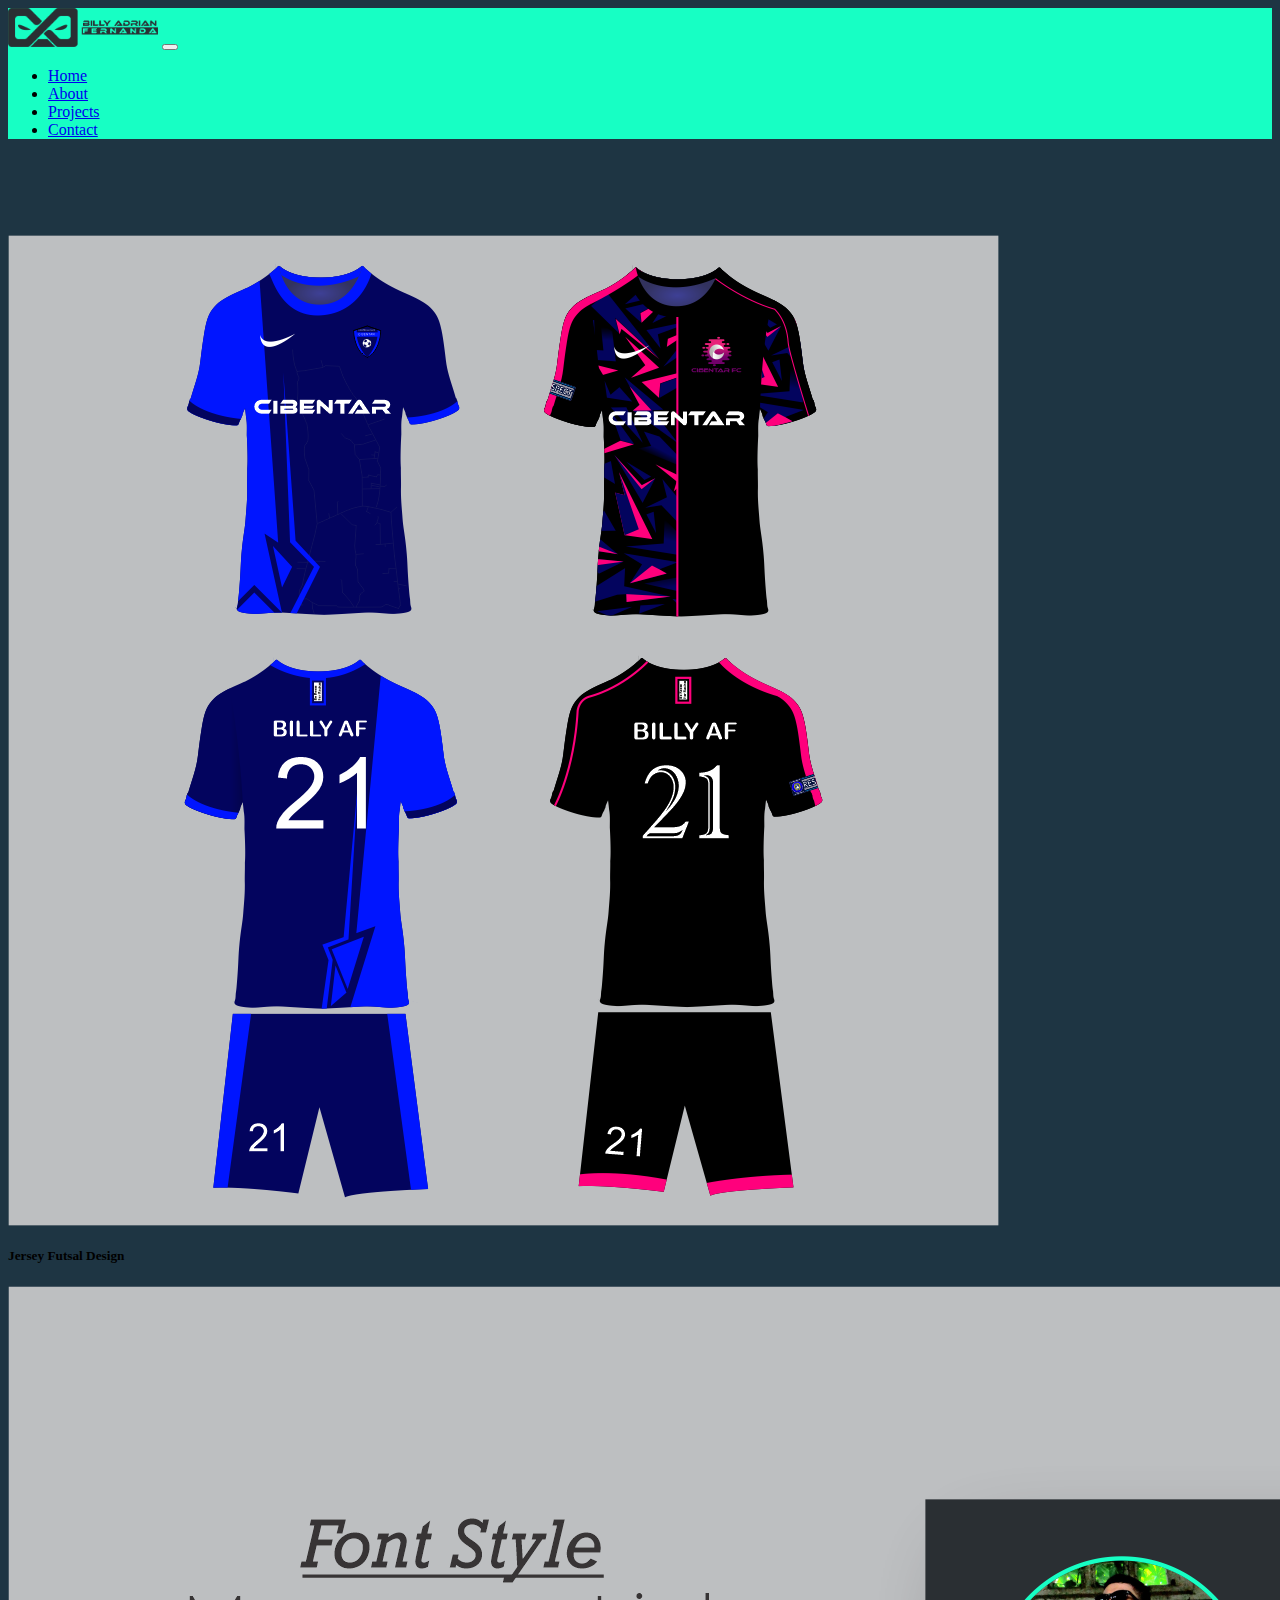
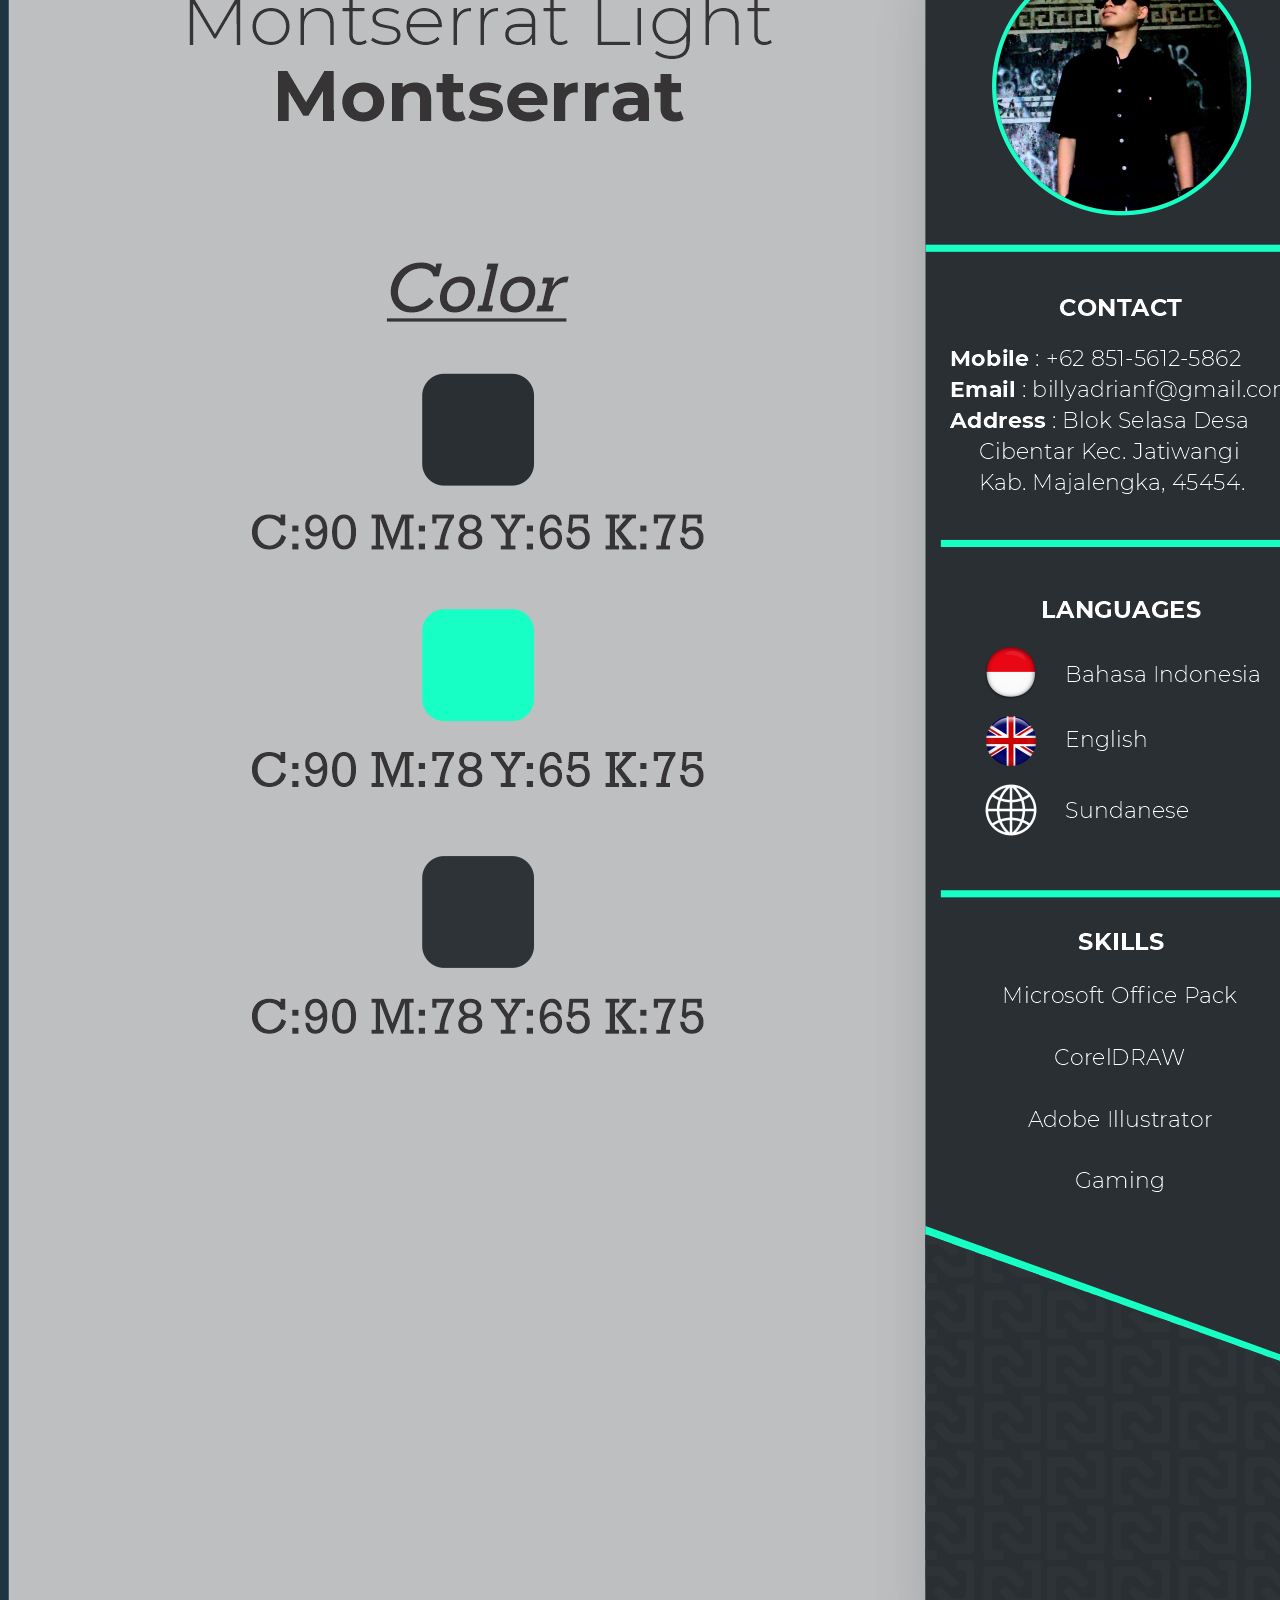
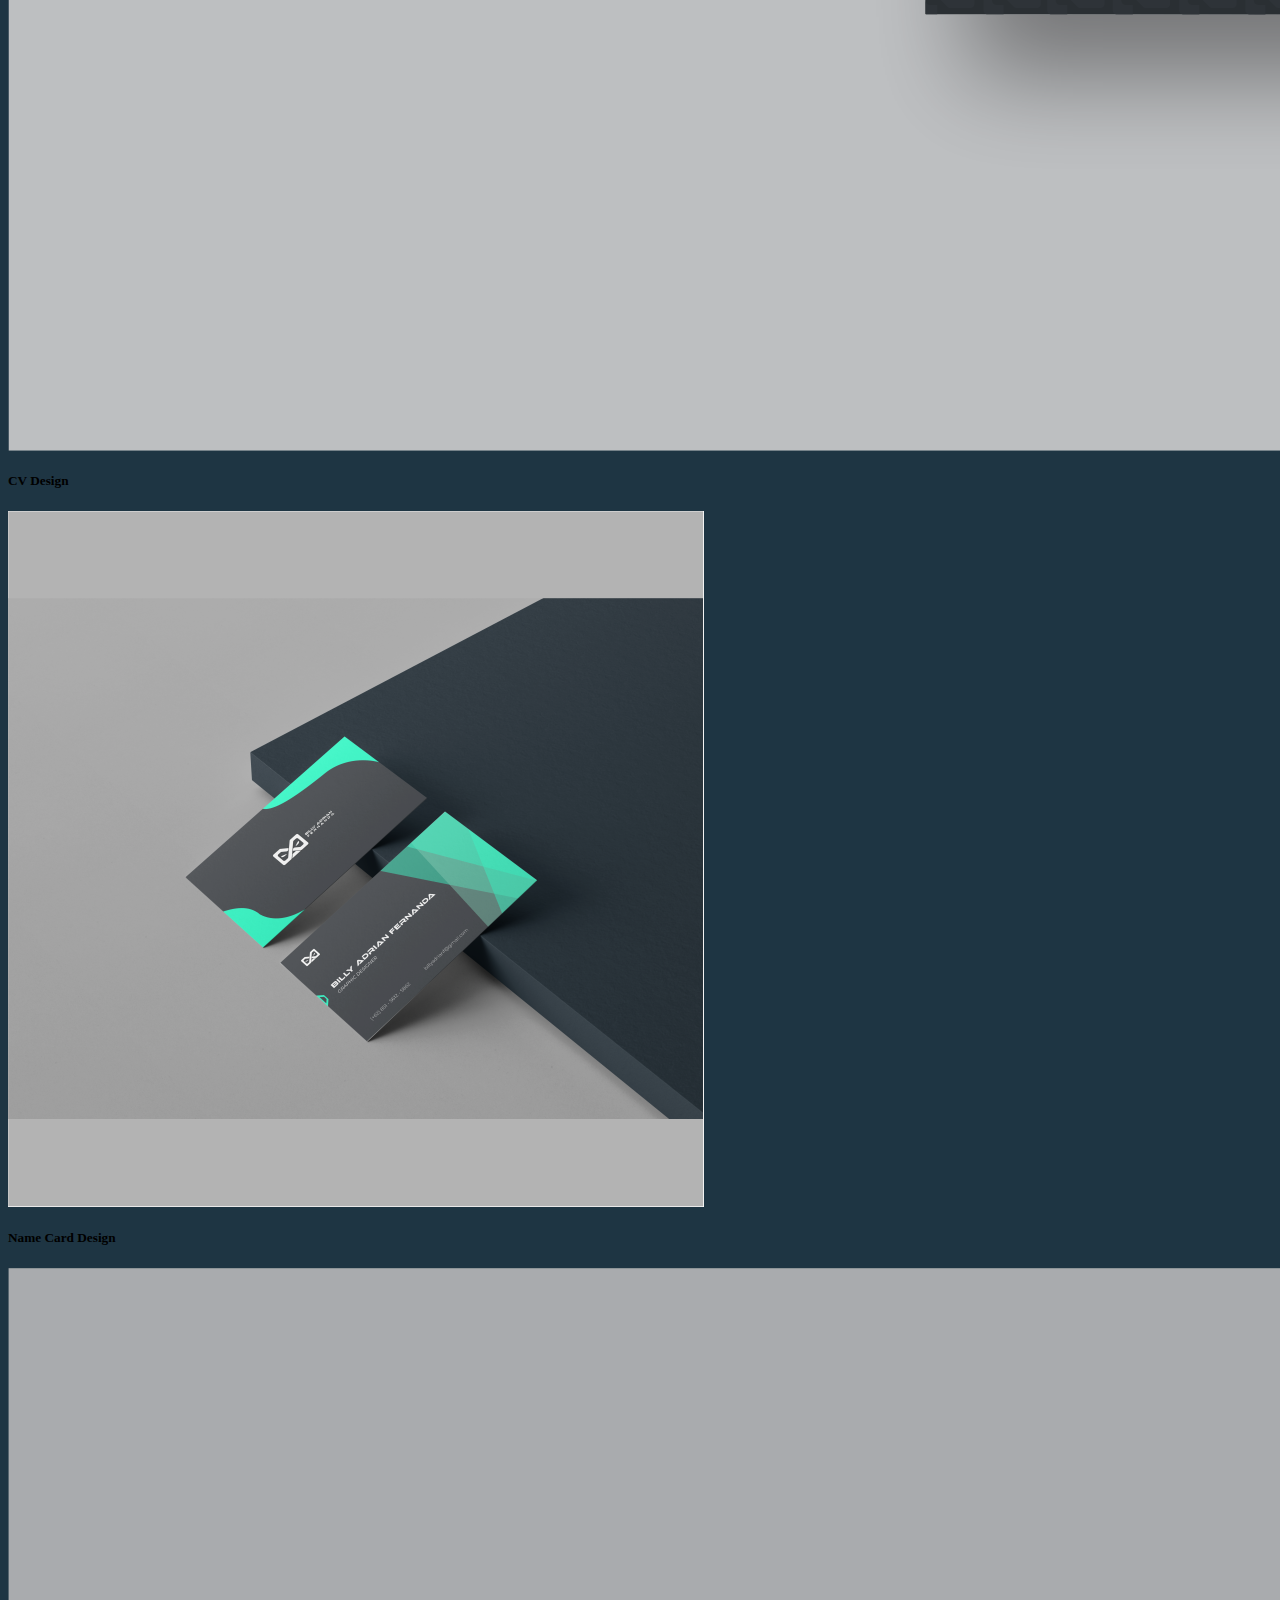
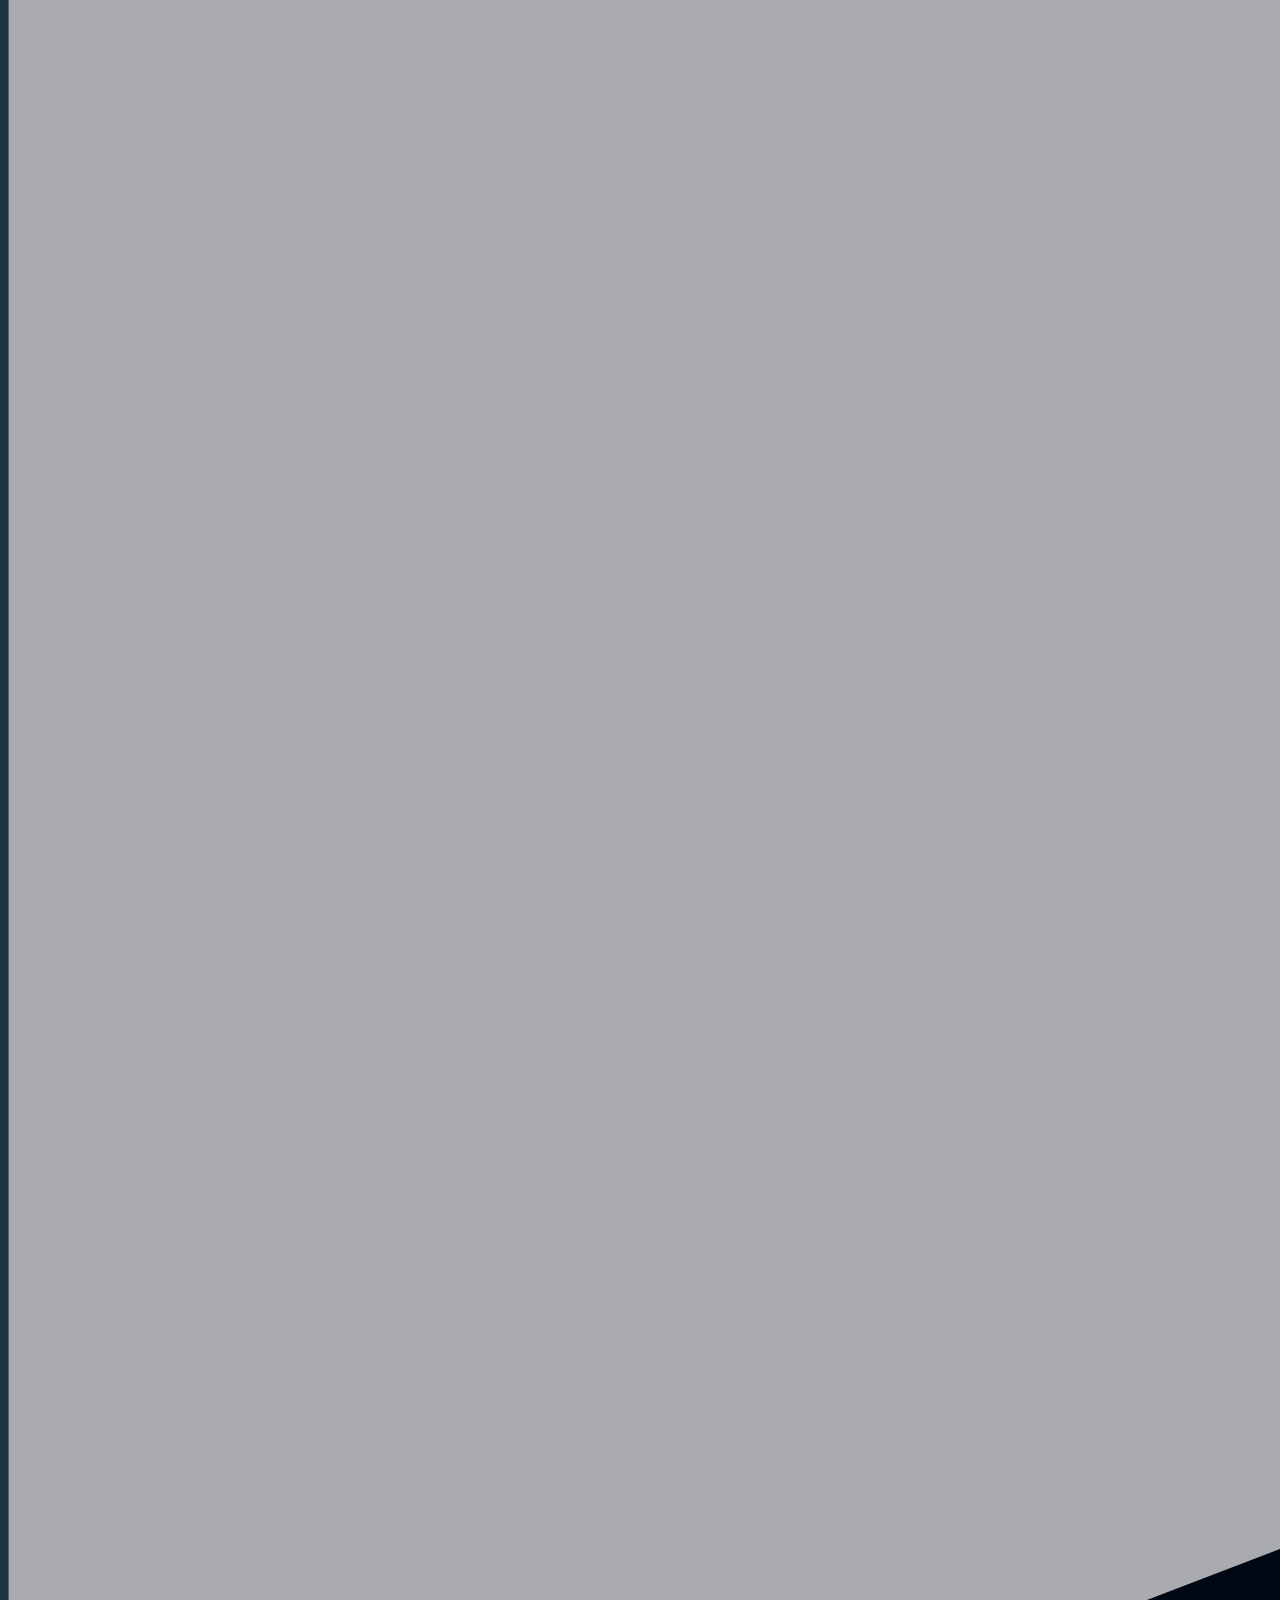
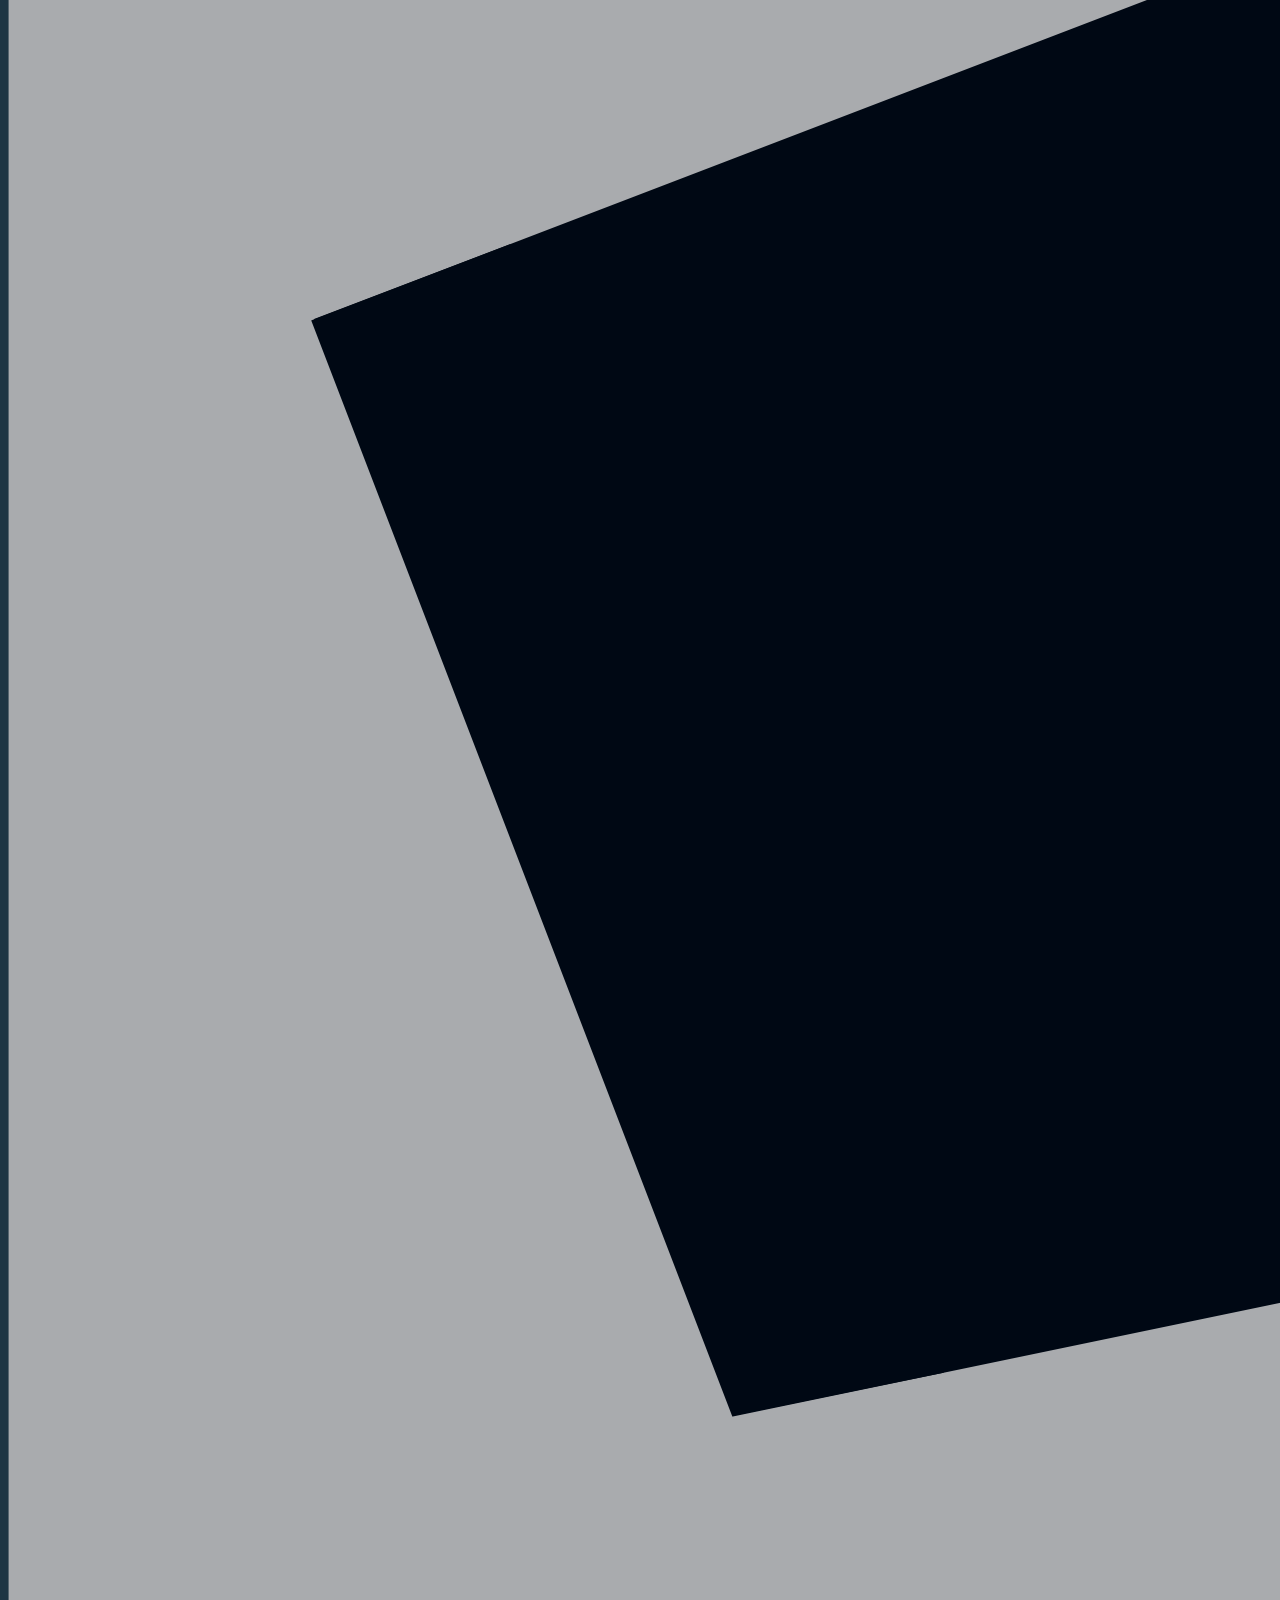
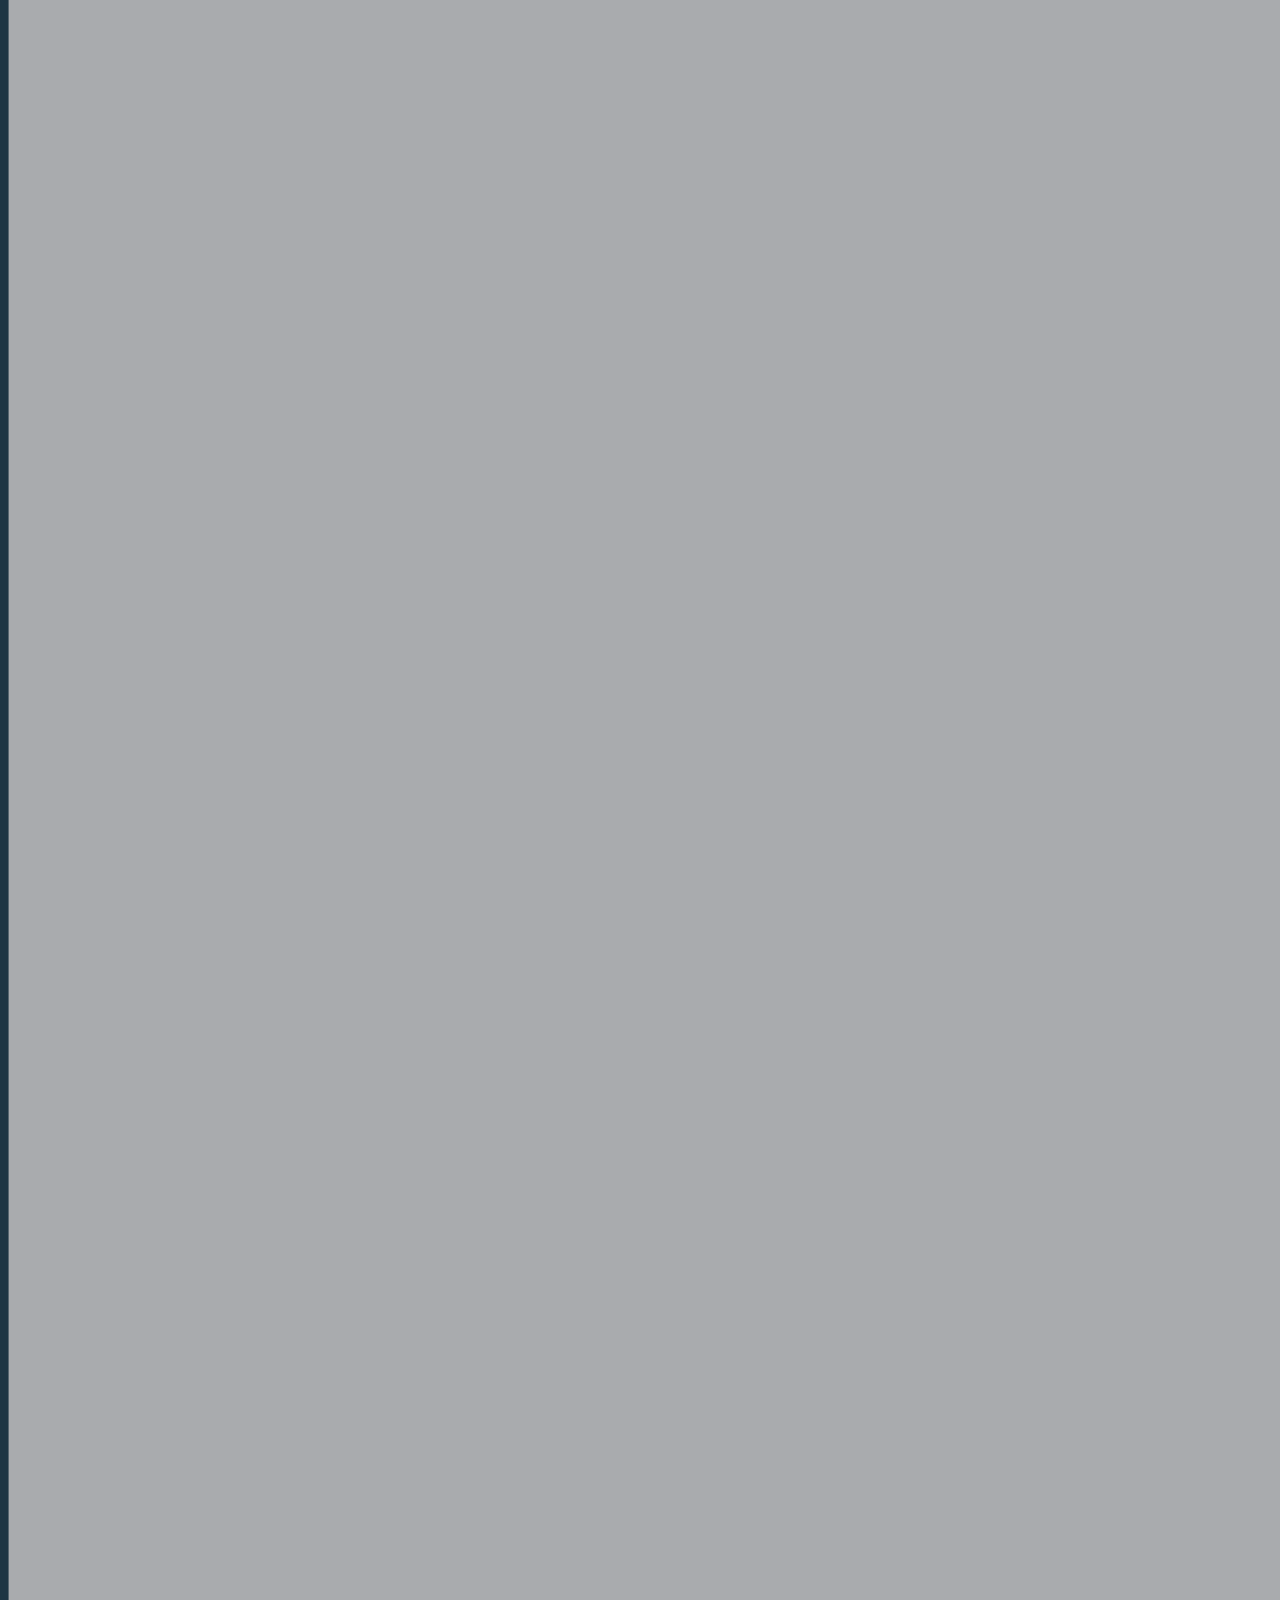
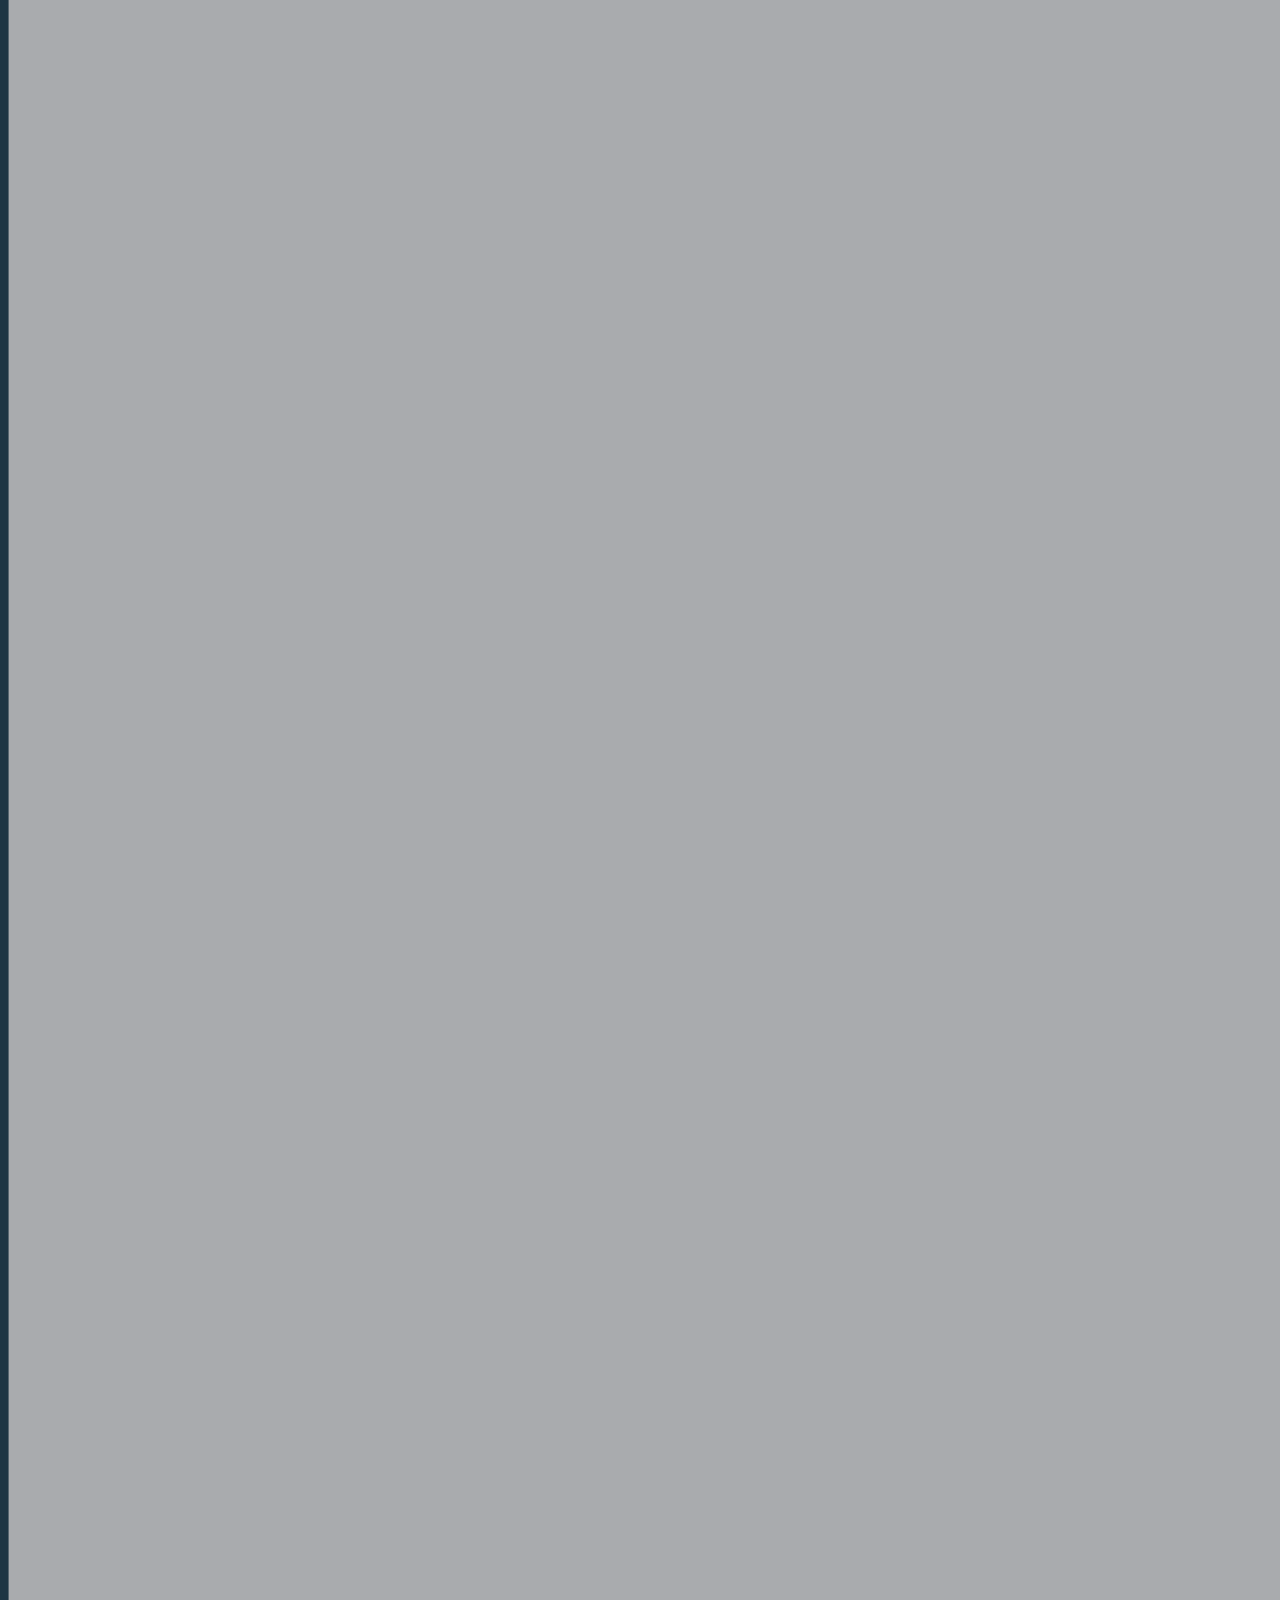
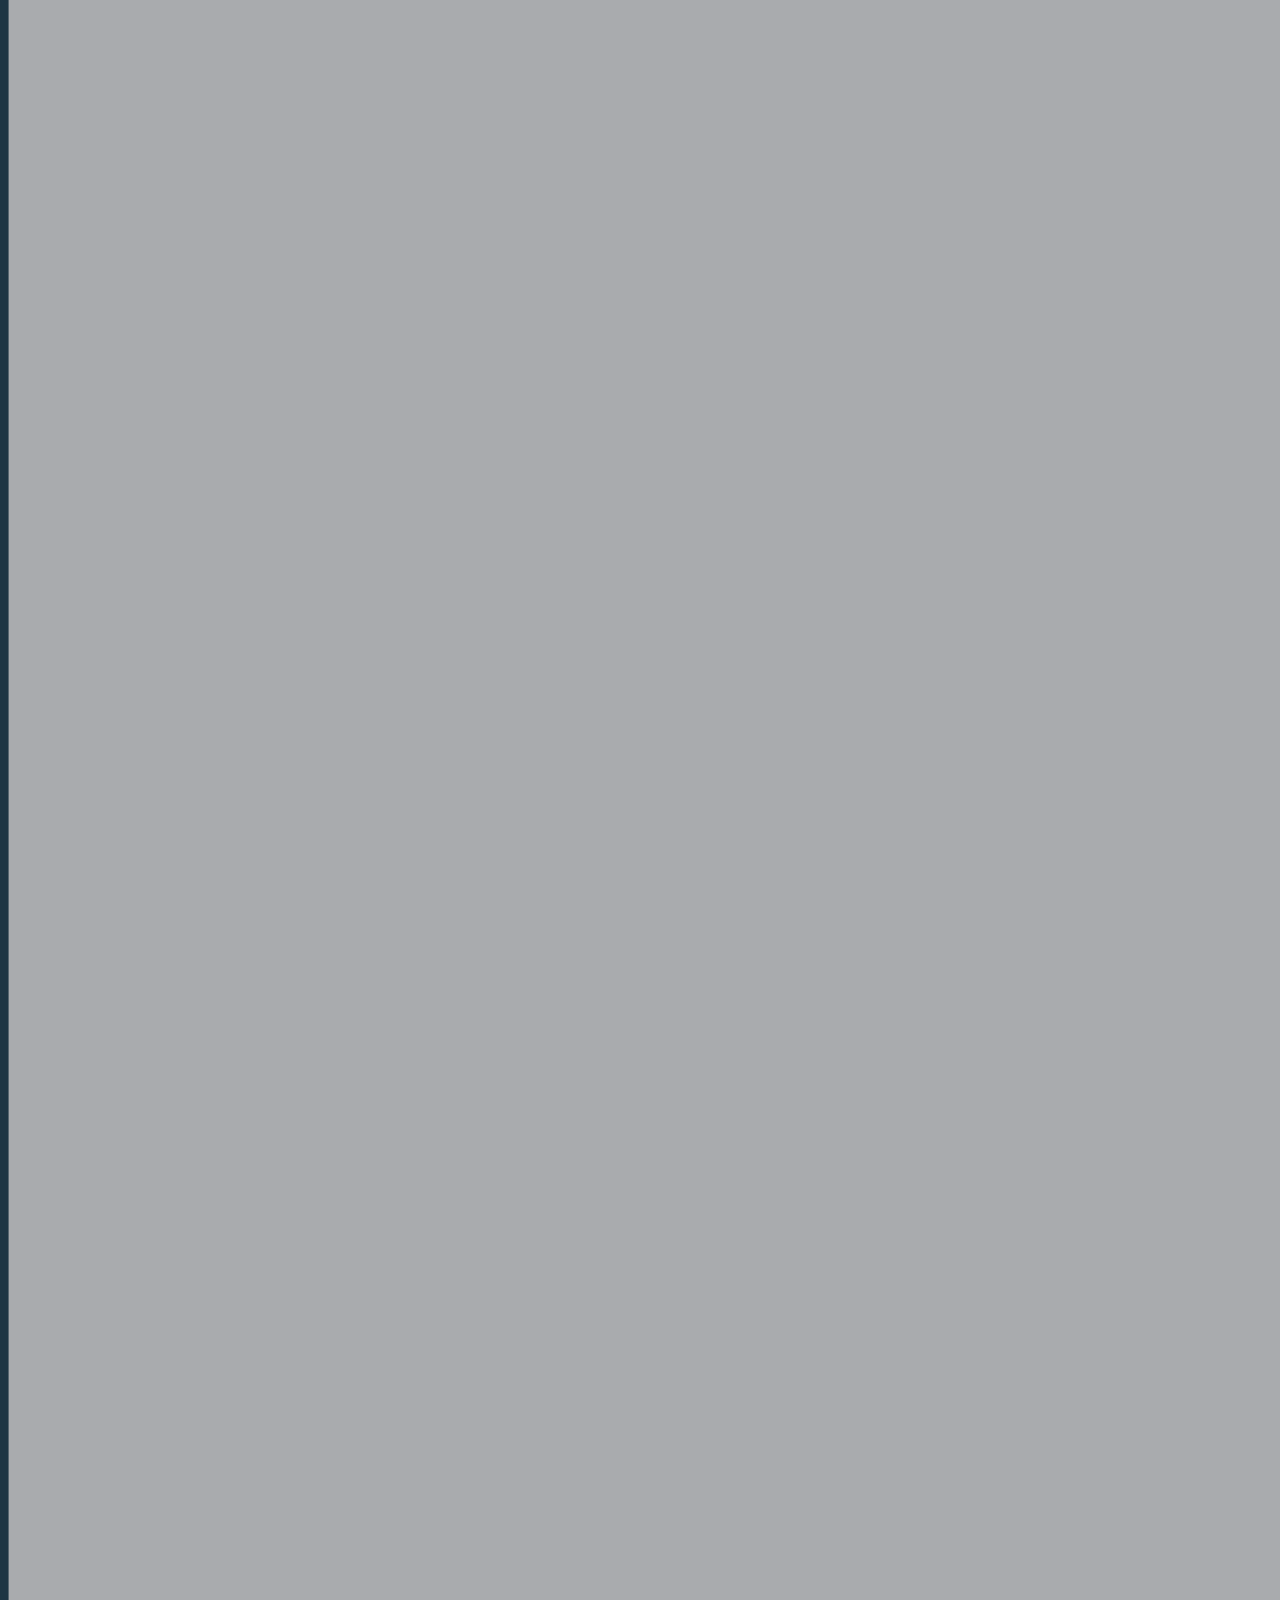
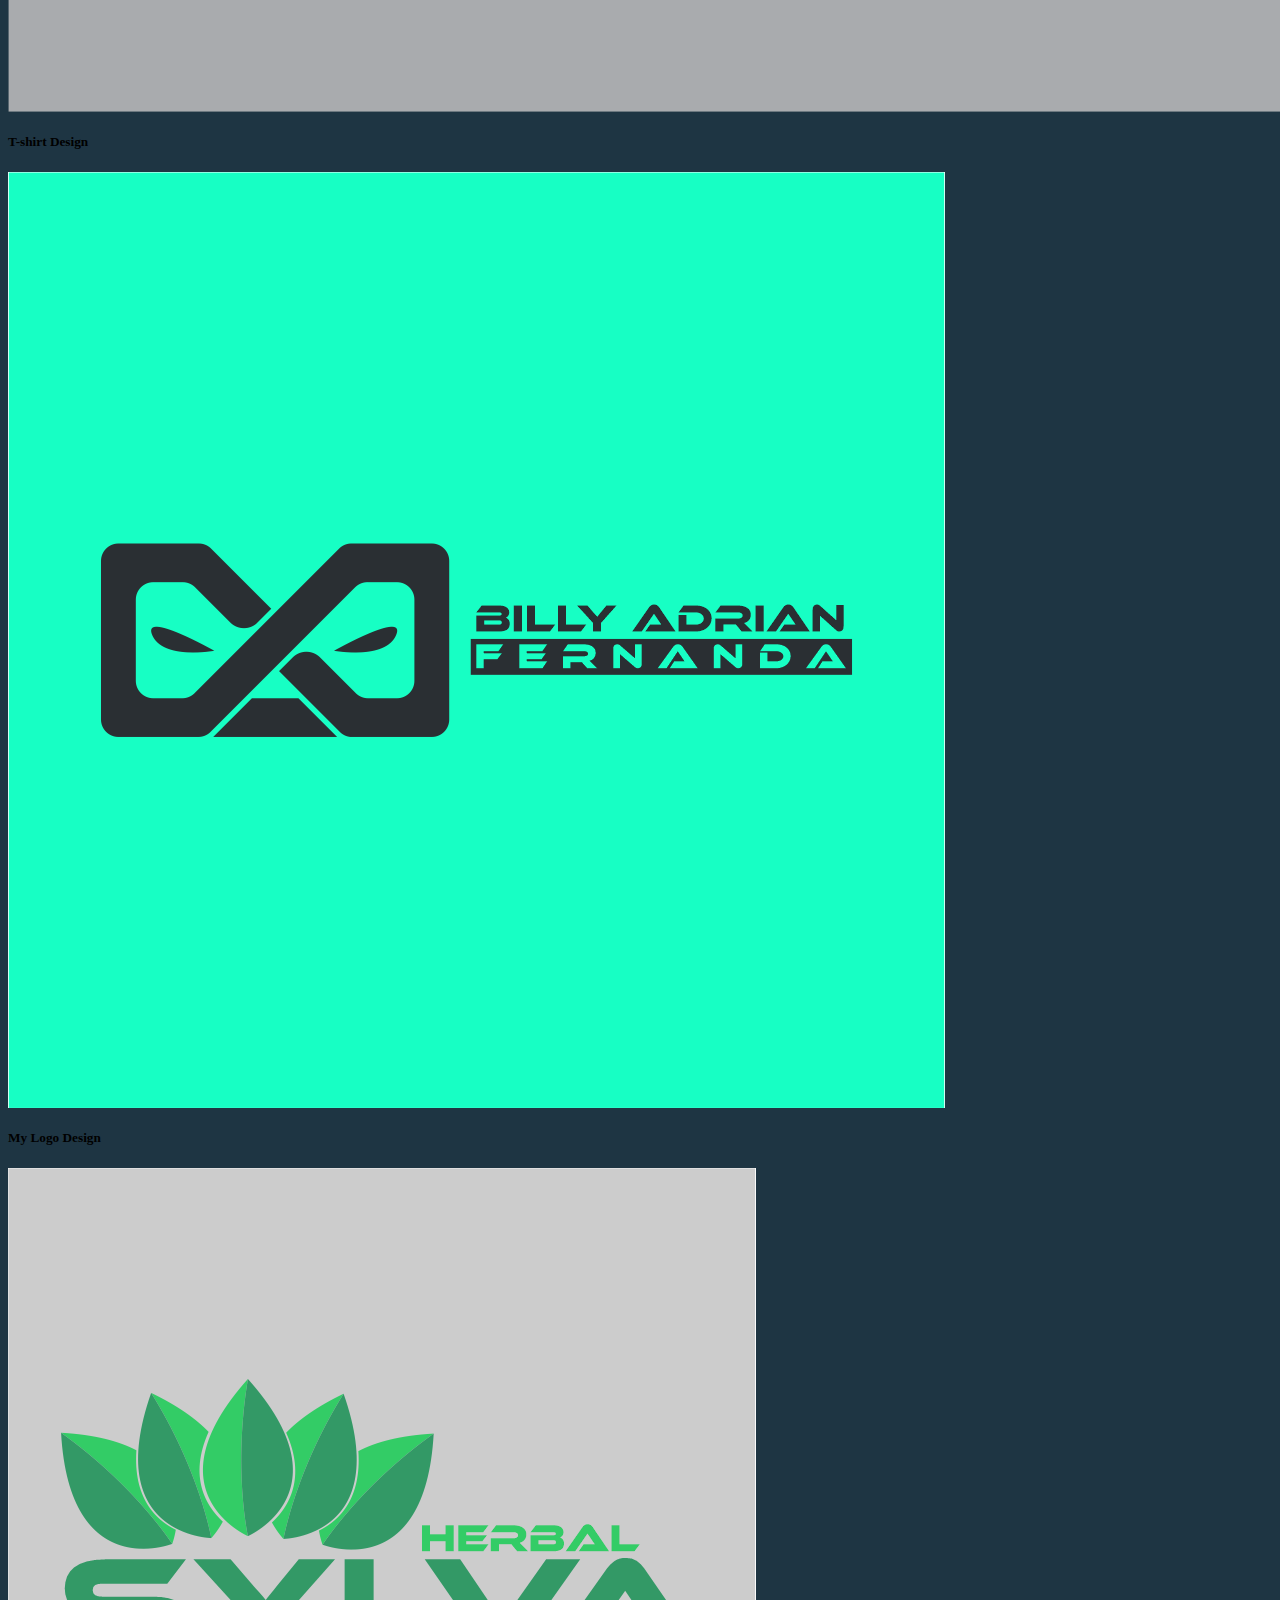
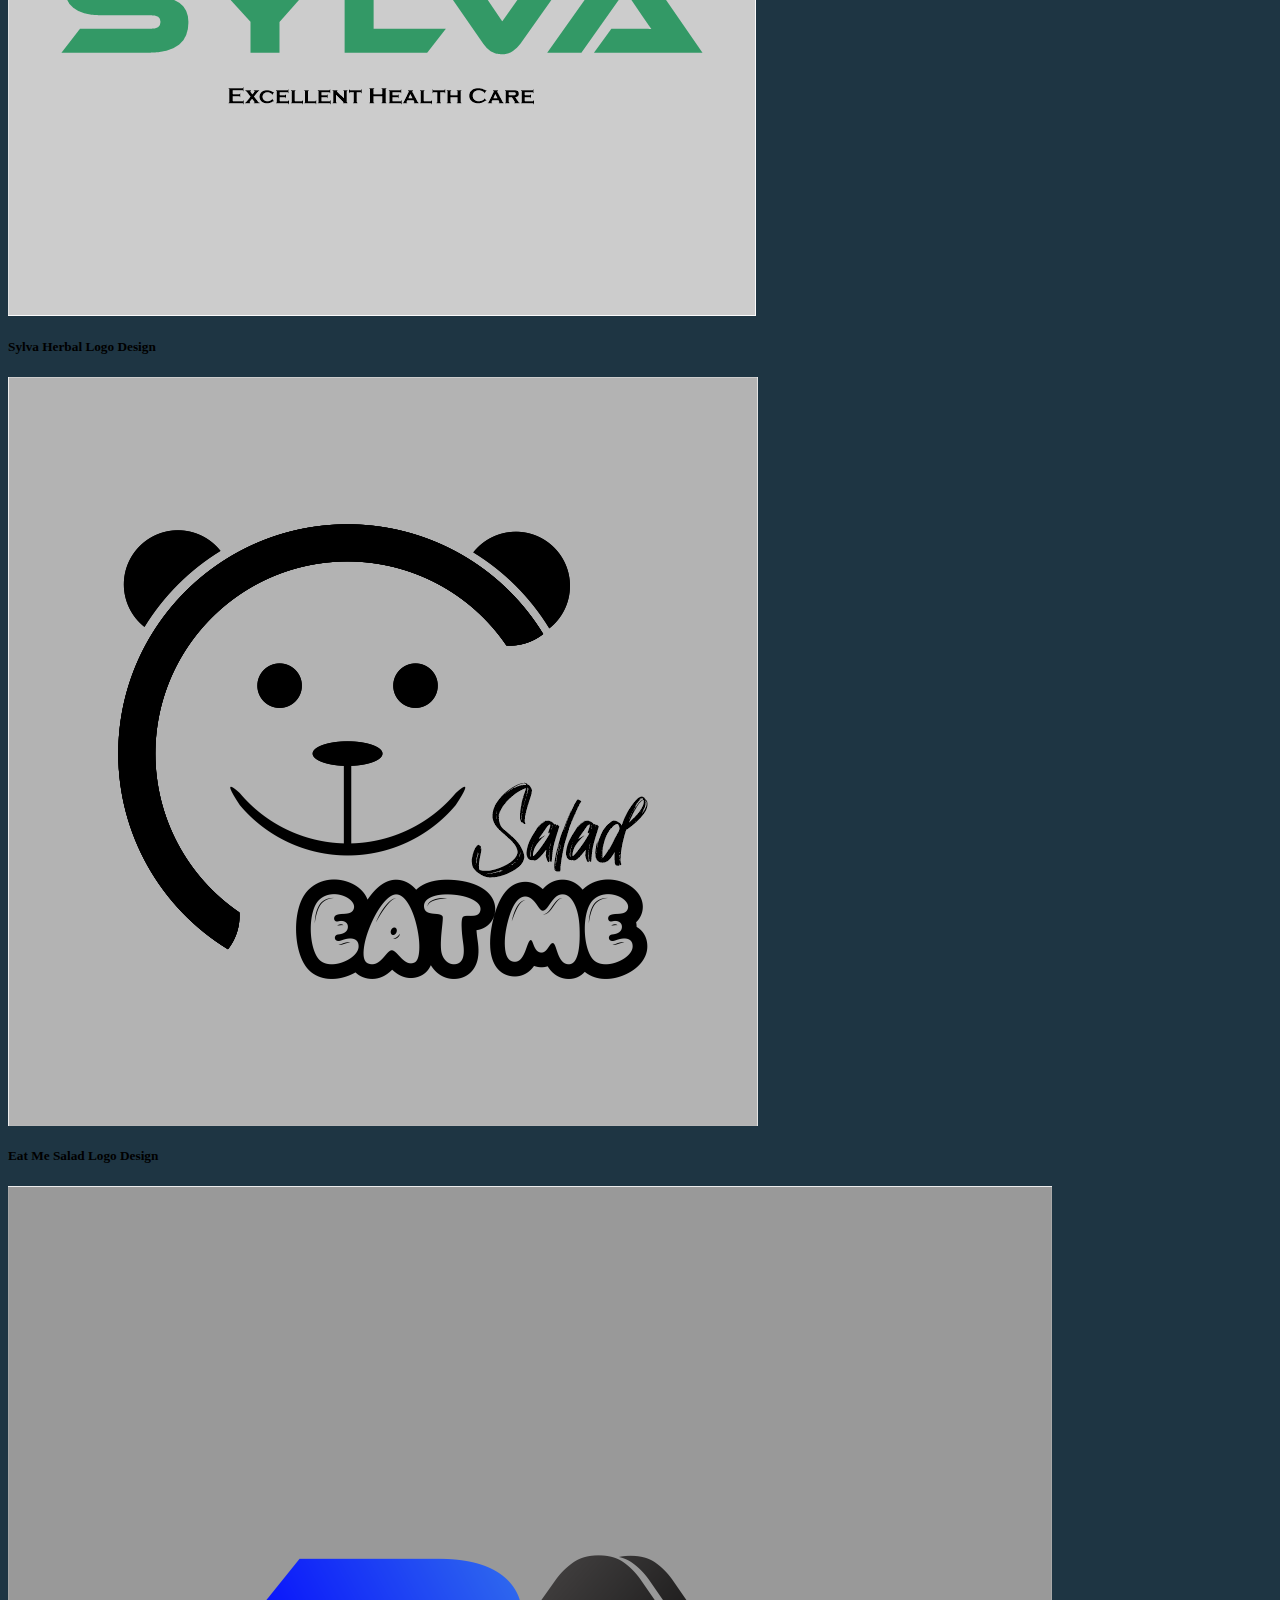
==== design.html @ 82691880 "first commit" ====
<html lang="en">
    <head>
        <!-- Required meta tags -->
        <meta charset="utf-8" />
        <meta name="viewport" content="width=device-width, initial-scale=1" />
    
        <!-- Bootstrap CSS -->
        <link href="https://cdn.jsdelivr.net/npm/bootstrap@5.1.3/dist/css/bootstrap.min.css" rel="stylesheet" integrity="sha384-1BmE4kWBq78iYhFldvKuhfTAU6auU8tT94WrHftjDbrCEXSU1oBoqyl2QvZ6jIW3" crossorigin="anonymous" />
        
        <!-- Bootsrap Icons -->
        <link rel="stylesheet" href="https://cdn.jsdelivr.net/npm/bootstrap-icons@1.7.1/font/bootstrap-icons.css">
    
        <!-- My CSS -->
        <link rel="stylesheet" href="index.css" />
    
        <title>Billy AF's Portfolio Website</title>
    </head>
<body class="home" style="background-color: #1E3543;">
    <!-- Navbar -->
        <nav class="navbar navbar-expand-lg navbar-light shadow fixed-top" style="background-color: #17ffc4">
            <div class="container">
              <img src="img/My Final Logo.png" alt="My Logo" width="150">
              <button class="navbar-toggler" type="button" data-bs-toggle="collapse" data-bs-target="#navbarNav" aria-controls="navbarNav" aria-expanded="false" aria-label="Toggle navigation">
                <span class="navbar-toggler-icon"></span>
              </button>
              <div class="collapse navbar-collapse" id="navbarNav">
                <ul class="navbar-nav ms-auto">
                  <li class="nav-item">
                    <a class="nav-link active" aria-current="page" href="index.html#home">Home</a>
                  </li>
                  <li class="nav-item">
                    <a class="nav-link" href="index.html#about">About</a>
                  </li>
                  <li class="nav-item">
                    <a class="nav-link" href="index.html#projects">Projects</a>
                  </li>
                  <li class="nav-item">
                    <a class="nav-link" href="index.html#contact">Contact</a>
                  </li>
                </ul>
              </div>
            </div>
        </nav>
        <!-- Navbar End -->
  
    <!-- Projects -->
    <section class id="moreprojects">
        <div class="container mt-5 pt-5">
          <div class="row">
            <div class="col-md-3 mb-3">
              <div class="card">
                <div class="image-container">
                  <img src="img/designs_img/jersey1.png" class="img-fluid rounded thumbnail-image" />
                </div>
                <div class="product-detail-container p-2 text-center">
                  <div class="d-flex justify-content-between align-items-center">
                    <h5 class="dress-name">Jersey Futsal Design</h5>
                  </div>
                </div>
              </div>
            </div>
            <div class="col-md-3 mb-3">
              <div class="card">
                <div class="image-container">
                  <img src="img/designs_img/Presentation.png" class="img-fluid rounded thumbnail-image" />
                </div>
                <div class="product-detail-container p-2">
                  <div class="d-flex justify-content-between align-items-center">
                    <h5 class="dress-name">CV Design</h5>
                  </div>
                </div>
              </div>
            </div>
            <div class="col-md-3 mb-3">
              <div class="card">
                <div class="image-container">
                  <img src="img/designs_img/Namecard.png" class="img-fluid rounded thumbnail-image" />
                </div>
                <div class="product-detail-container p-2">
                  <div class="d-flex justify-content-between align-items-center">
                    <h5 class="dress-name">Name Card Design</h5>
                  </div>
                </div>
              </div>
            </div>
            <div class="col-md-3 mb-3">
              <div class="card">
                <div class="image-container">
                  <img src="img/designs_img/Tshirt.png" class="img-fluid rounded thumbnail-image" />
                </div>
                <div class="product-detail-container p-2">
                  <div class="d-flex justify-content-between align-items-center">
                    <h5 class="dress-name">T-shirt Design</h5>
                  </div>
                </div>
              </div>
            </div>
            <div class="col-md-3 mb-3">
              <div class="card">
                <div class="image-container">
                  <img src="img/designs_img/Mylogo.png" class="img-fluid rounded thumbnail-image" />
                </div>
                <div class="product-detail-container p-2">
                  <div class="d-flex justify-content-between align-items-center">
                    <h5 class="dress-name">My Logo Design</h5>
                  </div>
                </div>
              </div>
            </div>
            <div class="col-md-3 mb-3">
              <div class="card">
                <div class="image-container">
                  <img src="img/designs_img/Sylva Herbal.png" class="img-fluid rounded thumbnail-image" />
                </div>
                <div class="product-detail-container p-2">
                  <div class="d-flex justify-content-between align-items-center">
                    <h5 class="dress-name">Sylva Herbal Logo Design</h5>
                  </div>
                </div>
              </div>
            </div>
            <div class="col-md-3 mb-3">
              <div class="card">
                <div class="image-container">
                  <img src="img/designs_img/eat me salad.png" class="img-fluid rounded thumbnail-image" />
                </div>
                <div class="product-detail-container p-2">
                  <div class="d-flex justify-content-between align-items-center">
                    <h5 class="dress-name">Eat Me Salad Logo Design</h5>
                  </div>
                </div>
              </div>
            </div>
            <div class="col-md-3 mb-3">
              <div class="card">
                <div class="image-container">
                  <img src="img/designs_img/MyFirstLogo.png" class="img-fluid rounded thumbnail-image" />
                </div>
                <div class="product-detail-container p-2">
                  <div class="d-flex justify-content-between align-items-center">
                    <h5 class="dress-name">My First Ever Logo Design</h5>
                  </div>
                </div>
              </div>
            </div>
            <div class="col-md-3 mb-3">
              <div class="card">
                <div class="image-container">
                  <img src="img/designs_img/Tshirts.png" class="img-fluid rounded thumbnail-image" />
                </div>
                <div class="product-detail-container p-2">
                  <div class="d-flex justify-content-between align-items-center">
                    <h5 class="dress-name">T-shirt Design 2</h5>
                  </div>
                </div>
              </div>
            </div>
          </div>
        </div>
      </section>
      <!-- Projects End -->

      <!-- Footer -->
      <footer class="footer text-black" style="background-color: #17ffc4;"> 
      <p>Created with <i class="bi bi-heart-fill text-danger"></i>  by <a href="https://www.instagram.com/billy_af/" class="text-black fw-bold">Billy Adrian Fernanda</a></p>
      </footer>
      <!-- Footer End -->
</body>
</html>
---- index.css ----
@font-face {
    font-family: ethnocentric;
    src: url(ethnocentricrg);
}

body{
    background-color: #17ffc4;
}

.jumbotron { 
    padding-top: 8rem;
    background-color: #1e3543;   
}

.display-4 {
    padding-top: 1rem;
    font-family: ethnocentric;
    color: #17ffc4;
}

.btn {
    background-color: #1e3543;
    color: #17ffc4;
}

.btn:hover {
    background-color: #101c24;
    color: #17ffc4;
}

.footer {
    background-color: #1E3543;
    color: white;
    text-align: center;
    padding: 20px;
    margin-top: 80px;
}

section {
    padding-top: 5rem;
}

.dsb:hover {
    cursor: not-allowed;
}
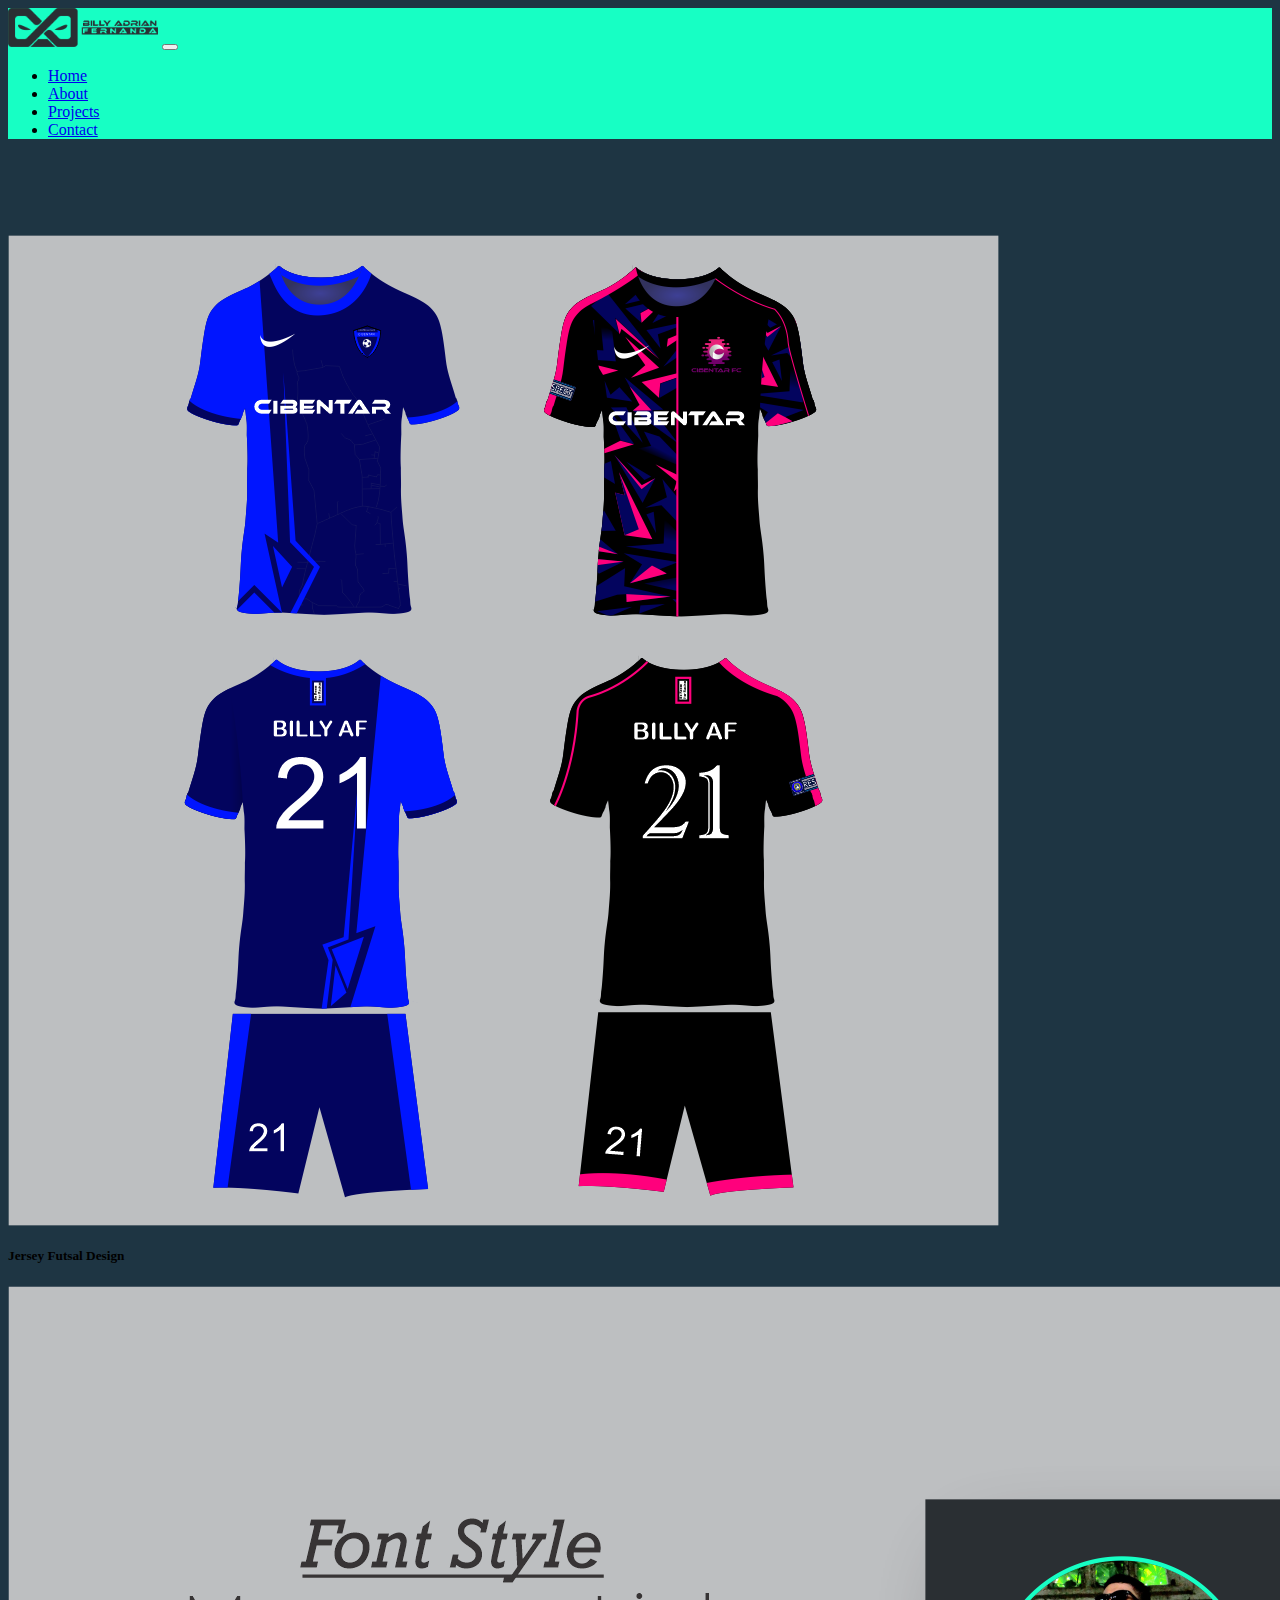
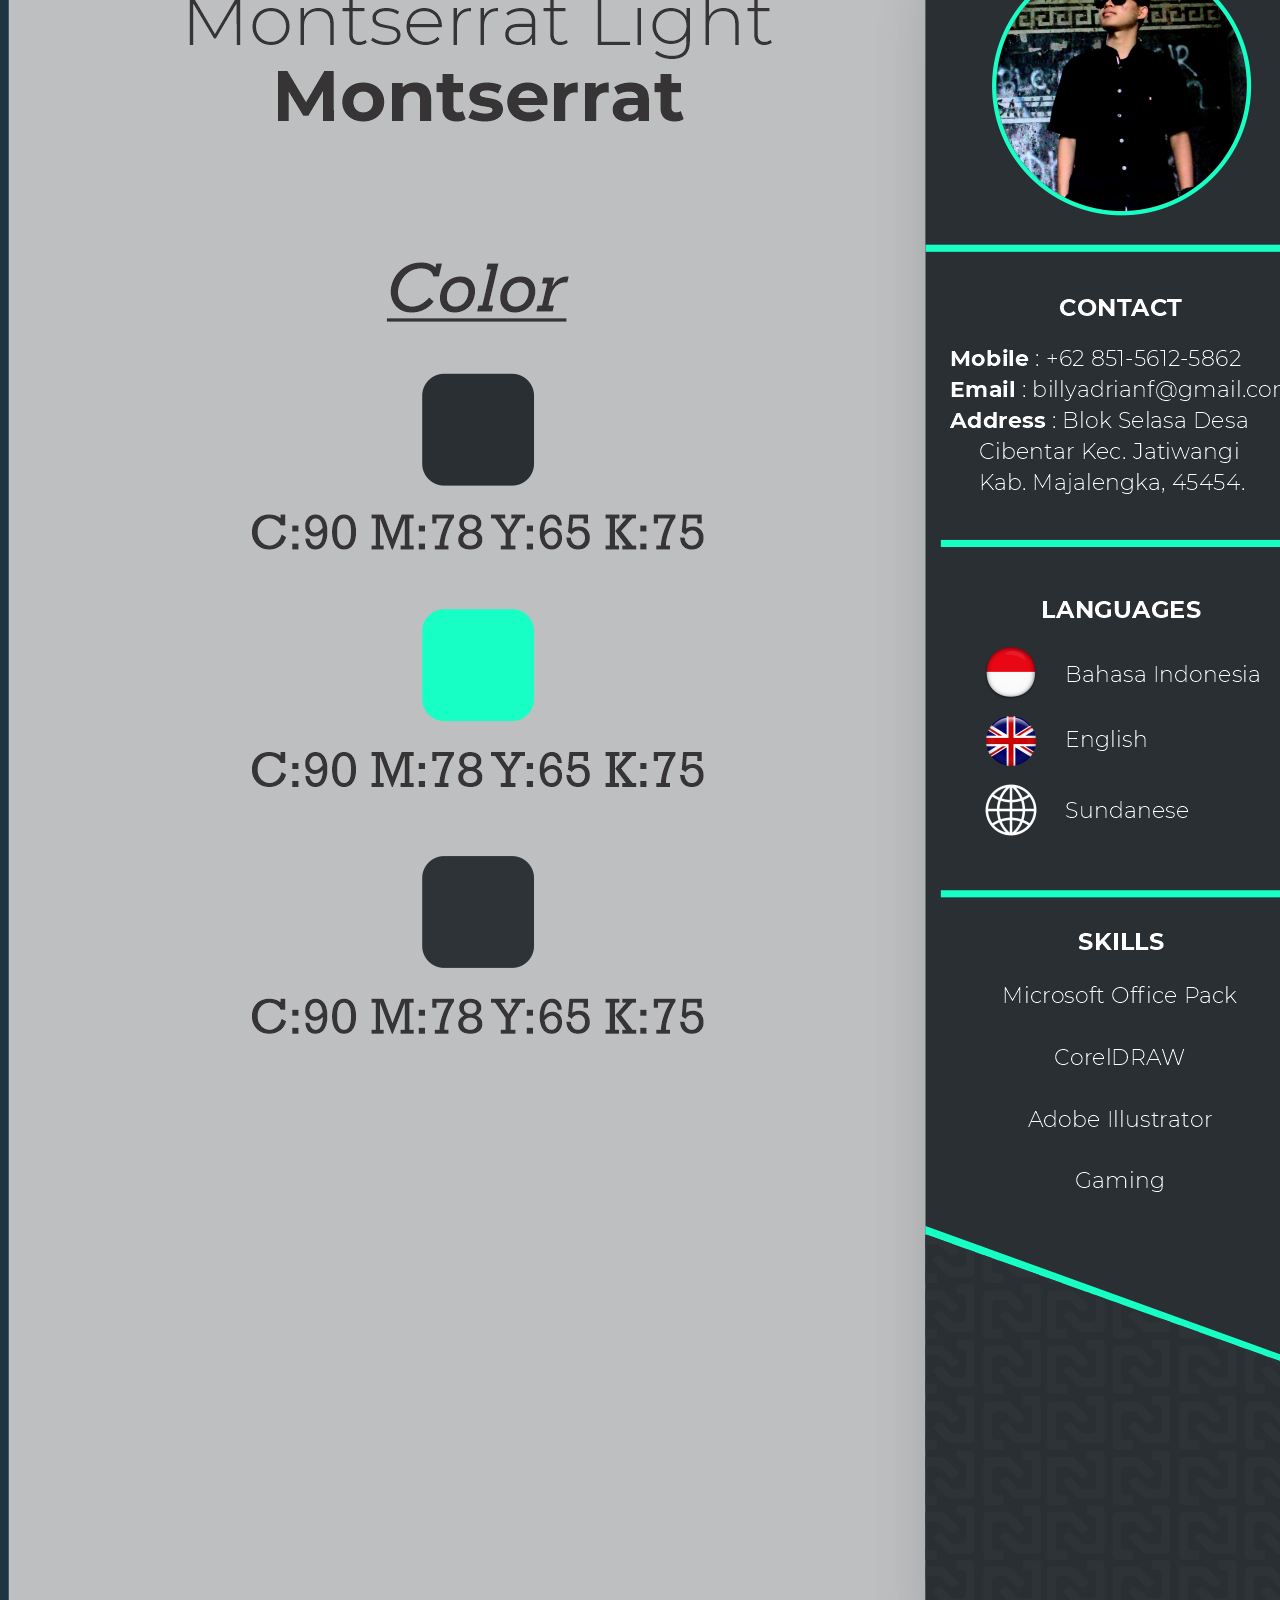
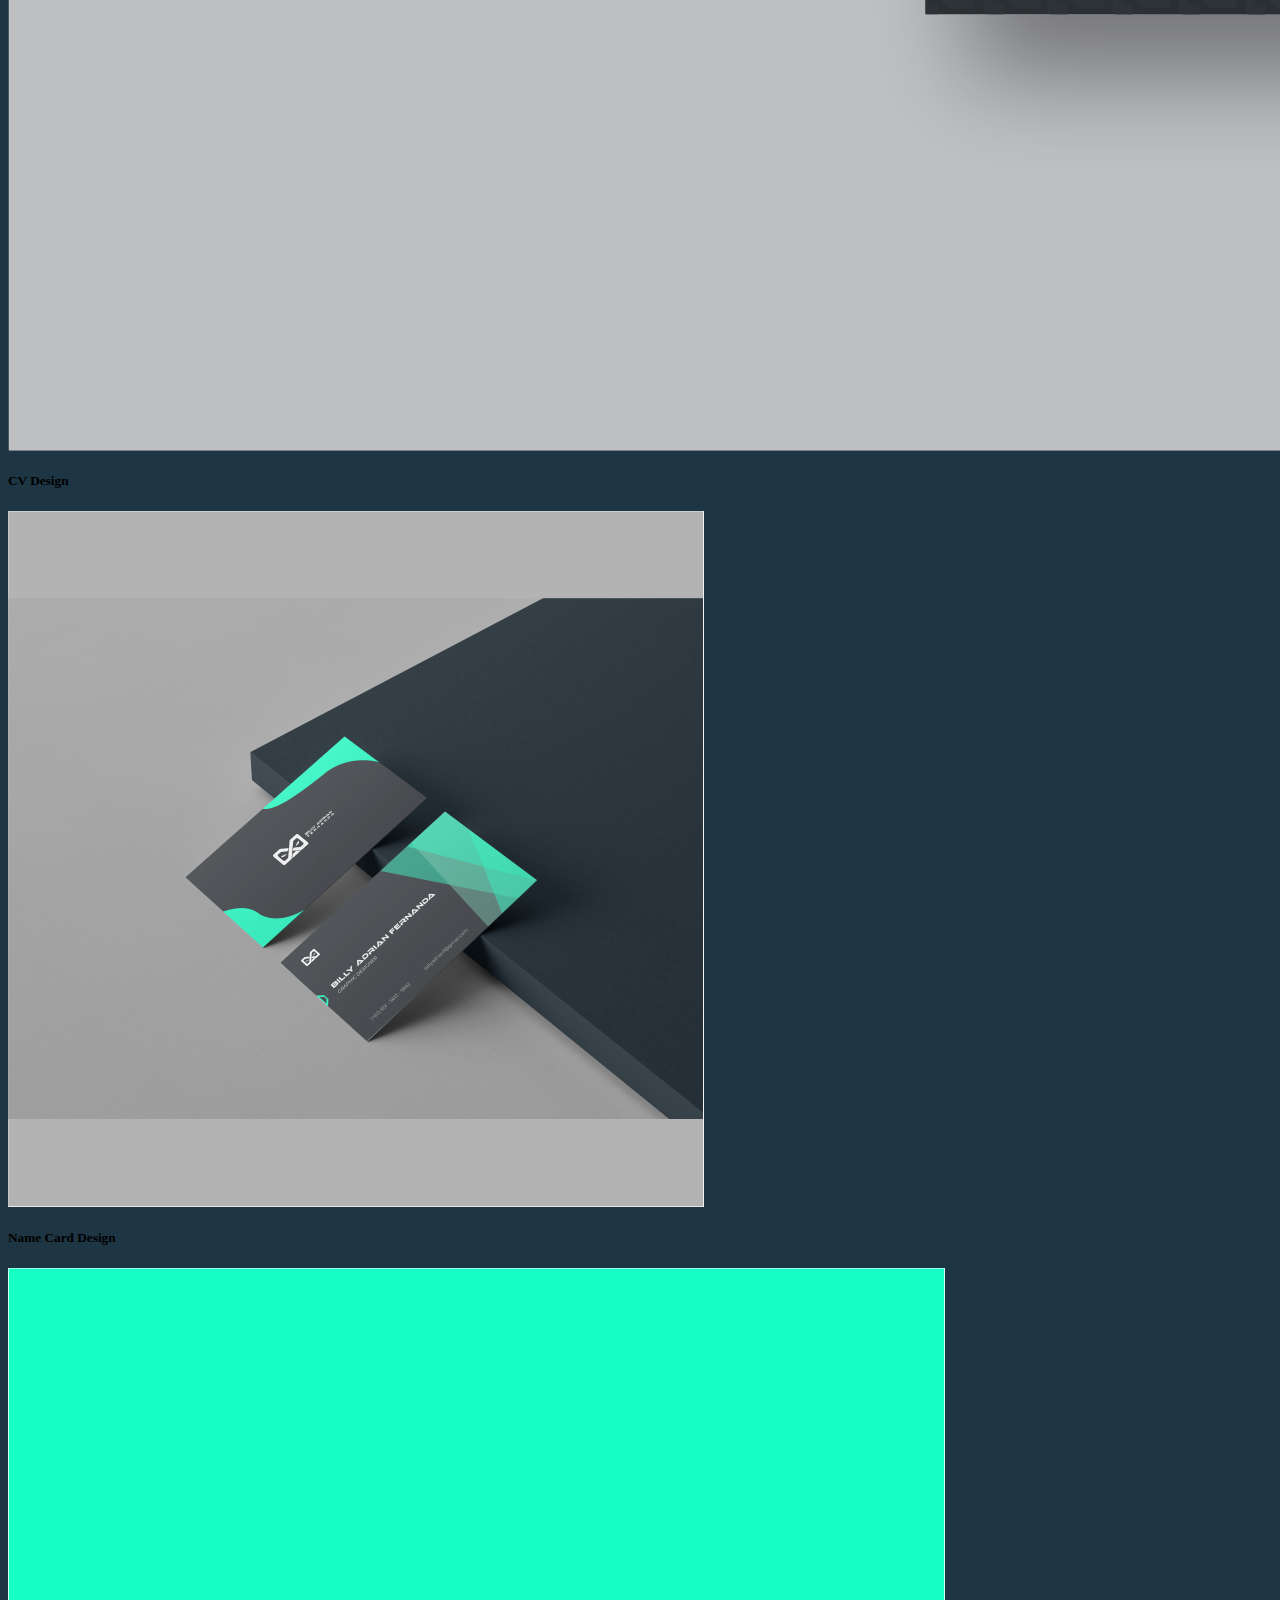
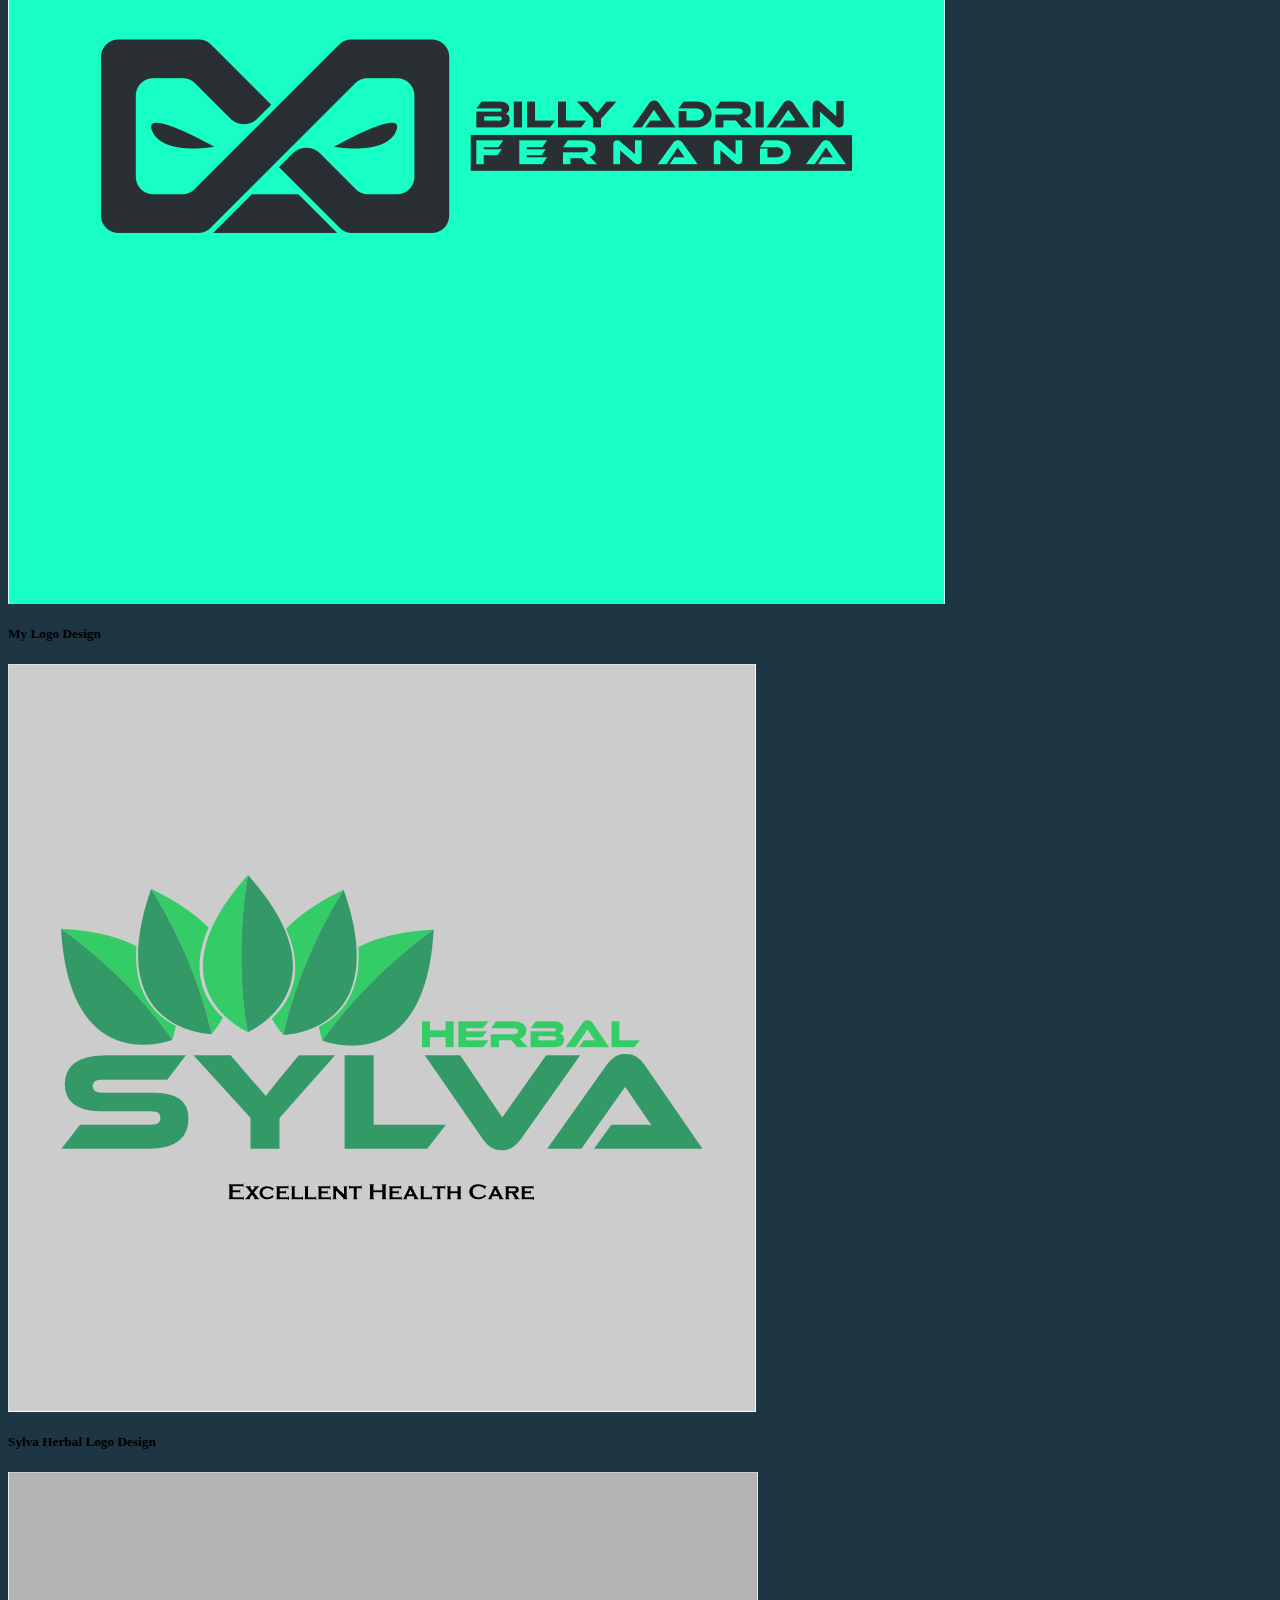
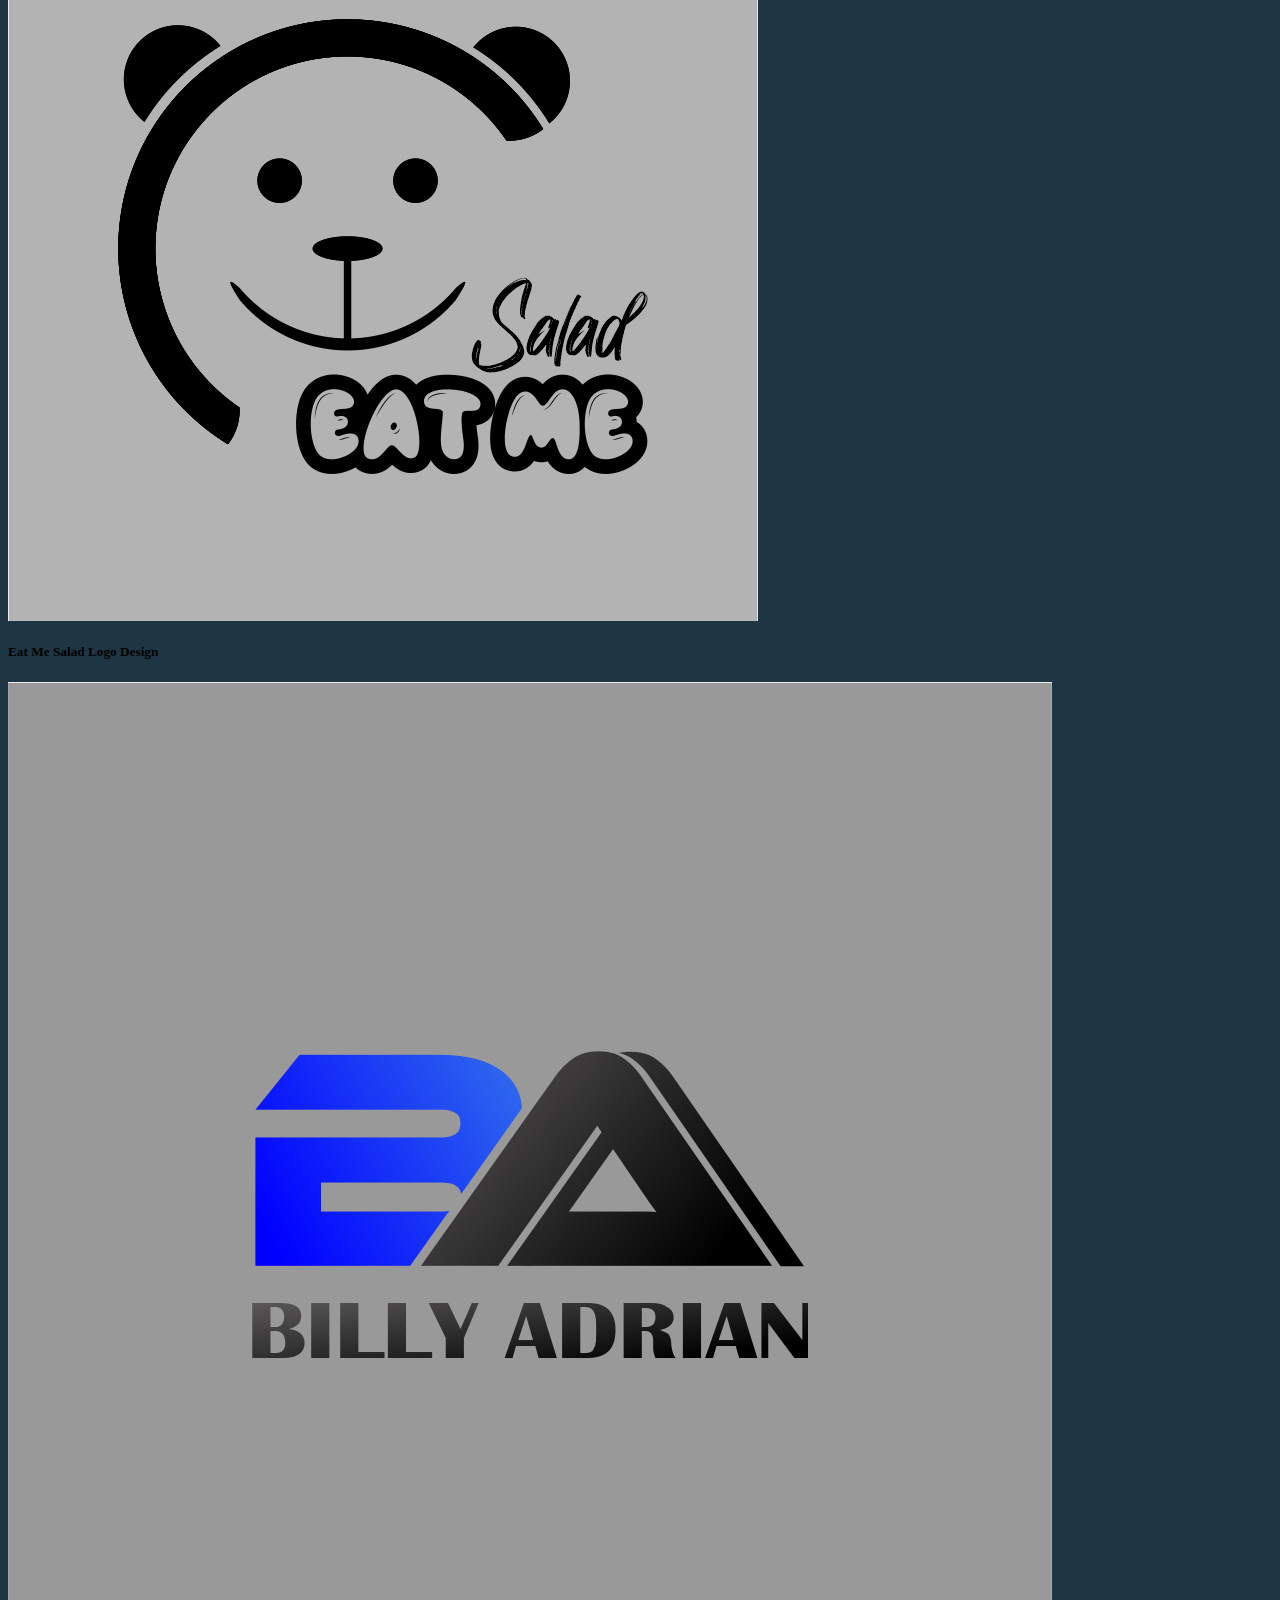
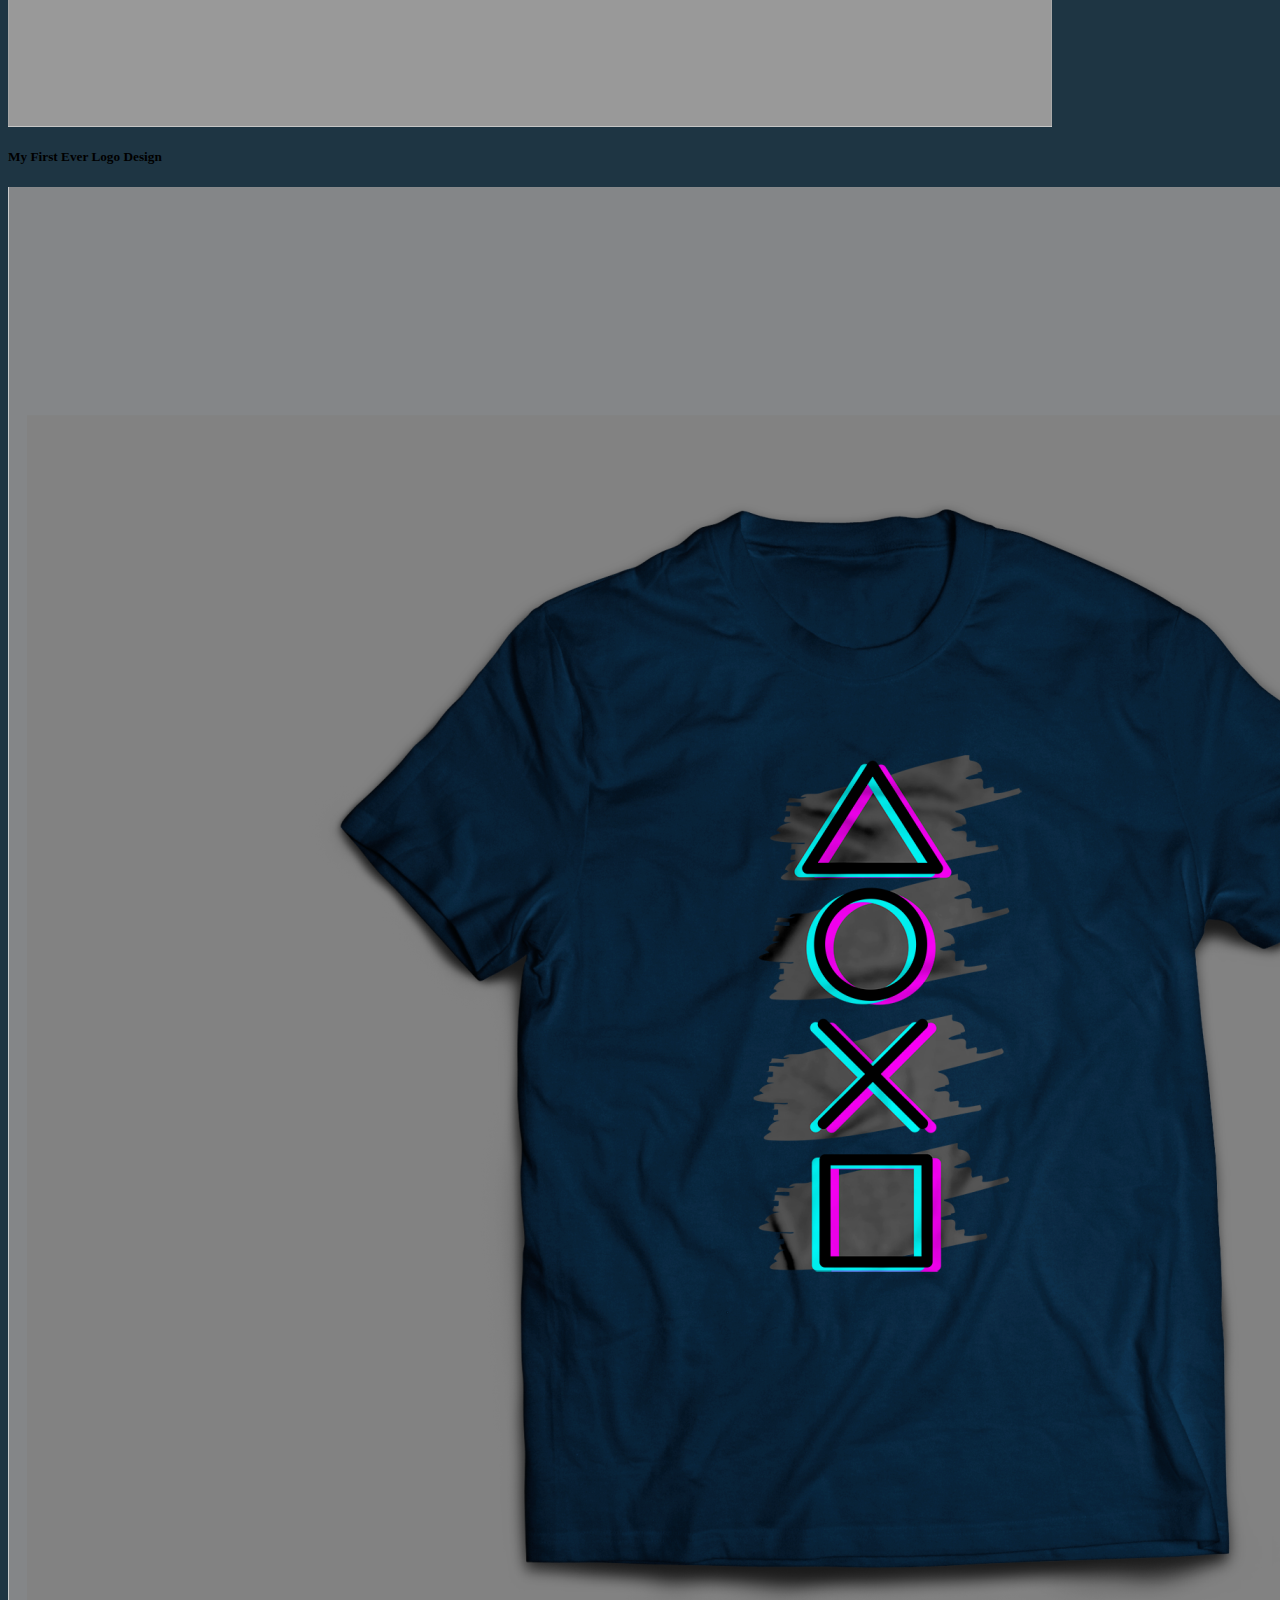
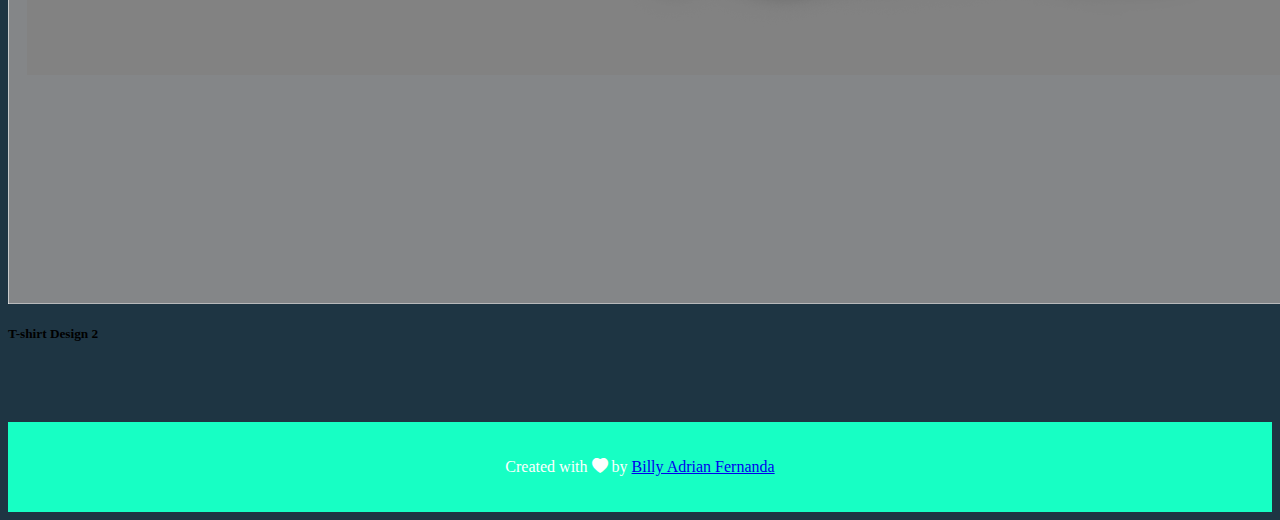
==== commit dc334116: "Update design.html" ====
--- a/design.html
+++ b/design.html
@@ -86,18 +86,6 @@
             <div class="col-md-3 mb-3">
               <div class="card">
                 <div class="image-container">
-                  <img src="img/designs_img/Tshirt.png" class="img-fluid rounded thumbnail-image" />
-                </div>
-                <div class="product-detail-container p-2">
-                  <div class="d-flex justify-content-between align-items-center">
-                    <h5 class="dress-name">T-shirt Design</h5>
-                  </div>
-                </div>
-              </div>
-            </div>
-            <div class="col-md-3 mb-3">
-              <div class="card">
-                <div class="image-container">
                   <img src="img/designs_img/Mylogo.png" class="img-fluid rounded thumbnail-image" />
                 </div>
                 <div class="product-detail-container p-2">
@@ -166,4 +154,4 @@
       </footer>
       <!-- Footer End -->
 </body>
-</html>+</html>
